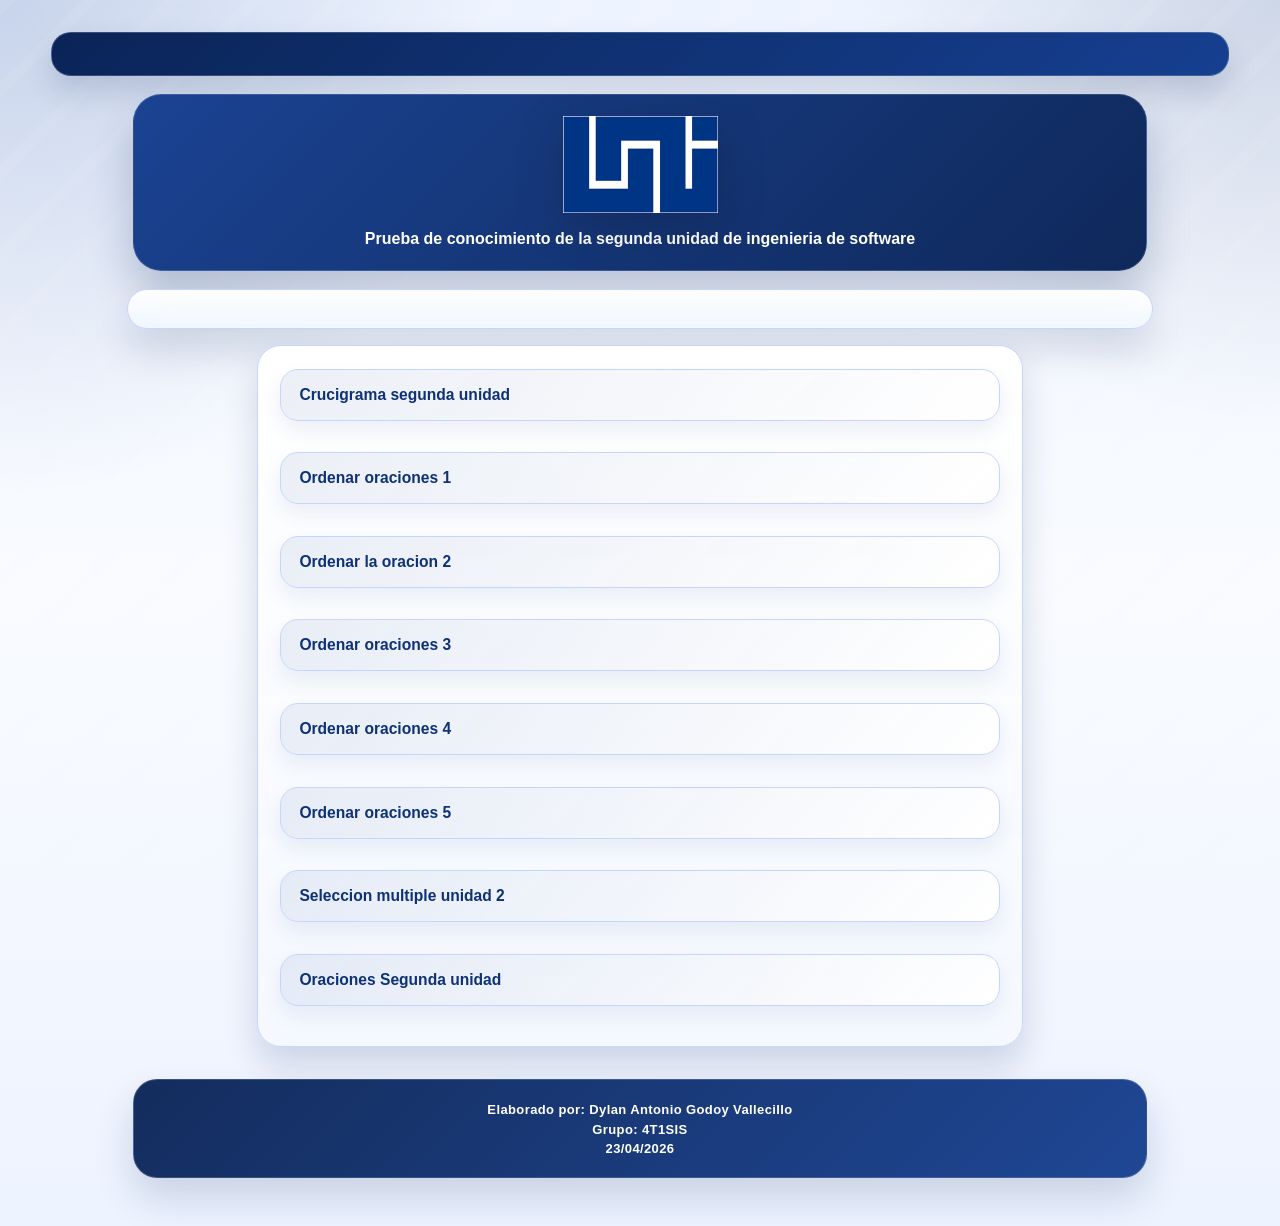
==== index.html @ 56f57b12 "first commit" ====
<!DOCTYPE html>
<html xmlns="http://www.w3.org/1999/xhtml" lang="en" xml:lang="en" prefix="dc: http://purl.org/dc/elements/1.1/">
<head><meta name="author" content="Created with Masher by Half-Baked Software, registered to Jose Cayetano Bautista."/><meta name="keywords" content="Masher, Hot Potatoes, Half-Baked Software, Windows, University of Victoria"/>
<meta http-equiv="Content-Type" content="text/html; charset=UTF-8"/>

<title>

</title>

<!-- Made with executable version HotPotatoes: Masher Version 7.0 Release 3 Build 0 -->

<!-- The following insertion allows you to add your own code directly to this head tag from the configuration screen -->



<link rel="stylesheet" href="../css/style.css" type="text/css"/>
</head>
<body>
<div class="NavButtonBar">&#160;</div>

<div class="PageHeader">
	<img src="../img/logo.png" alt="Logo" class="PageLogo" />
	<p class="PageDescription">Prueba de conocimiento de la segunda unidad de ingenieria de software</p>
</div>
<div class="Titles">
	<h2 class="ExerciseTitle"></h2>
</div>

<div class="IndexWrapper">
<div class="IndexDiv">
<ul class="Index">

<li><a href="crucigrama.html">Crucigrama segunda unidad</a>&#160;&#160;&#160;&#160;&#160;</li><li><a href="ordenar1.html">Ordenar oraciones 1</a>&#160;&#160;&#160;&#160;&#160;</li><li><a href="ordenar2.html">Ordenar la oracion 2</a>&#160;&#160;&#160;&#160;&#160;</li><li><a href="ordenar3.html">Ordenar oraciones 3</a>&#160;&#160;&#160;&#160;&#160;</li><li><a href="ordenar4.html">Ordenar oraciones 4</a>&#160;&#160;&#160;&#160;&#160;</li><li><a href="ordenar5.html">Ordenar oraciones 5</a>&#160;&#160;&#160;&#160;&#160;</li><li><a href="seleccion multiple.html">Seleccion multiple unidad 2</a>&#160;&#160;&#160;&#160;&#160;</li><li><a href="completar oraciones.html">Oraciones Segunda unidad</a>&#160;&#160;&#160;&#160;&#160;</li>

</ul>
</div>
</div>


<div class="PageFooter">
	<p>Elaborado por: Dylan Antonio Godoy Vallecillo</p>
	<p>Grupo: 4T1SIS</p>
	<p>23/04/2026</p>
</div>
</body></html>
---- css/style.css ----
/* Source: html/completar oraciones.html */
/* This is the CSS stylesheet used in the exercise. */
/* Elements in square brackets are replaced by data based on configuration settings when the exercise is built. */

/* BeginCorePageCSS */

/* Made with executable version 7.0 Release 3 Build 0 */



/* CSS variables for colours. */
:root{
	--strFontFace:       arial,helvetica,sans-serif;
	--strFontSize:       small;
	--strTextColor:      #000000;
	--strTitleColor:     #000000;

	--strFuncLightColor: #eeeeee;
	--strFuncShadeColor: #6e6e6e;
	--strLinkColor:      #0000ff;
	--strVLinkColor:     #ff00ff;
	
	--strNavBarColor:    #000000;
	--strNavLightColor:  #7f7f7f;
	--strNavShadeColor:  #000000;
	--strNavTextColor:   #ffffff;
	
	--strPageBGColor:    #ffffff;
	--strExBGColor:      #dddddd;
}

body{
	font-family: var(--strFontFace);
	background-color: var(--strPageBGColor);
	color: var(--strTextColor);
 
	margin-right: 5%;
	margin-left: 5%;
	font-size: var(--strFontSize);
	padding-bottom: 0.5em;
}

p{
	text-align: left;
	margin: 0px;
	font-size: 1em;
}

table,div,span,td{
	font-size: 1em;
	color: var(--strTextColor);
}

div.Titles{
	padding: 0.5em;;
	text-align: center;
	color: var(--strTitleColor);
}

button{
	font-family: var(--strFontFace);
	font-size: 1em;
	display: inline;
}

.ExerciseTitle{
	font-size: 140%;
	color: var(--strTitleColor);
}

.ExerciseSubtitle{
	font-size: 120%;
	color: var(--strTitleColor);
}

div.StdDiv, div.ExerciseContainer, div.ReadingContainer{
	background-color: var(--strExBGColor);
	text-align: center;
	font-size: 1em;
	color: var(--strTextColor);
	padding: 0.5em;
	border-style: solid;
	border-width: 1px 1px 1px 1px;
	border-color: var(--strTextColor);
	margin-bottom: 1px;
}

div.ReadingContainer, div.ExerciseContainer{
	min-width: 15em;
	flex-grow: 1;
	flex-basis: 0;
	margin: 1px;
}

div#ContainerDiv{
	margin: -1px;
	padding: 0;
	border: none;
	display: flex;
	flex-direction: row;
	flex-wrap: wrap;
	justify-content: space-between;
}

/* EndCorePageCSS */

.RTLText{
	text-align: right;
	font-size: 150%;
	direction: rtl;
	font-family: "Simplified Arabic", "Traditional Arabic", "Times New Roman", var(--strFontFace); 
}

.CentredRTLText{
	text-align: center;
	font-size: 150%;
	direction: rtl;
	font-family: "Simplified Arabic", "Traditional Arabic", "Times New Roman", var(--strFontFace); 
}

button p.RTLText{
	text-align: center;
}

.RTLGapBox{
	text-align: right;
	font-size: 150%;
	direction: rtl;
	font-family: "Times New Roman", var(--strFontFace);
}

.Guess{
	font-weight: bold;
}

.CorrectAnswer{
	font-weight: bold;
}

div#Timer{
	padding: 0.25em;
	margin-left: auto;
	margin-right: auto;
	text-align: center;
	color: var(--strTitleColor);
}

span#TimerText{
	padding: 0.25em;
	border-width: 1px;
	border-style: solid;
	font-weight: bold;
	display: none;
	color: var(--strTitleColor);
}

span.Instructions{

}

div.ExerciseText{

}

.FeedbackText, .FeedbackText span.CorrectAnswer, .FeedbackText span.Guess, .FeedbackText span.Answer{
	color: var(--strTitleColor);
}

.LeftItem{
	font-size: 1em;
	color: var(--strTextColor);
	text-align: left;
}

.RightItem{
	font-weight: bold;
	font-size: 1em;
	color: var(--strTextColor);
	text-align: left;
}

span.CorrectMark{

}

input, textarea{
	font-family: var(--strFontFace);
	font-size: 120%;
}

select{
	font-size: 1em;
}

div.Feedback {
	background-color: var(--strPageBGColor);
	left: 33%;
	width: 34%;
	top: 33%;
	z-index: 1;
	border-style: solid;
	border-width: 1px;
	padding: 5px;
	text-align: center;
	color: var(--strTitleColor);
	position: absolute;
	display: none;
	font-size: 1em;
}




div.ExerciseDiv{
	color: var(--strTextColor);
}

/* JMatch standard output table. */
table.MatchTable{
	margin: 2em auto; 
	border-width: 0;
}

/* JMatch flashcard styles */
table.FlashcardTable{
	background-color: transparent;
	color: var(--strTextColor);
	border-color: var(--strTextColor);
	margin-left: auto;
	margin-right: auto;
	margin-top: 2em;
	margin-bottom: 2em;
	/*width: 90%;*/
	position: relative;
	text-align: center;
	padding: 0px;
}

table.FlashcardTable tr{
	border-style: none;
	margin: 0px;
	padding: 0px;
	background-color: var(--strExBGColor);
}

table.FlashcardTable td.Showing{
	font-size: 140%;
	text-align: center;
	width: 50%;
	display: table-cell;
	padding: 2em;
	margin: 0px;
	border-style: solid;
	border-width: 1px;
	border-radius: 0.5em;
	color: var(--strTextColor);
	box-shadow: 0.2em 0.3em 0.2em var(--strNavShadeColor);
	background-color: var(--strPageBGColor);
}

table.FlashcardTable td.Hidden{
	display: none;
}

/* JMix styles */
div.JMixDrag, div.JMatchDrag{
	padding: 0;
	background-color: var(--strPageBGColor);
	border-style: none;
}

div#GuessDiv{
	padding: 0.5em;
	margin-bottom: 2em;
}

div#SegmentDiv{
	margin-top: 2em;
	margin-bottom: 2em;
	text-align: center;
}

a.ExSegment{
	font-size: 120%;
	font-weight: bold;
	text-decoration: none;
	color: var(--strTextColor);
	display: inline-block;
	padding: 0.5em;
	border: solid 1pt gray;
	margin-bottom: 0.5em;
}

span.RemainingWordList{
	font-style: italic;
}

div.DropLine {
	position: absolute;
	text-align: left;
	border-bottom-style: solid;
	border-bottom-width: 1px;
	border-bottom-color: var(--strTitleColor);
	width: 80%;
	left: 10%;
}

/* JCloze styles */

.ClozeWordList{
	text-align: center;
	font-weight: bold;
}

div.ClozeBody{
	text-align: left;
	margin-top: 2em;
	margin-bottom: 2em;
	line-height: 2.0
}

span.GapSpan{
	font-weight: bold;
}

/* JCross styles */

table.CrosswordGrid{
	margin: auto auto 1em auto;
	border-collapse: collapse;
	padding: 0px;
	background-color: #000000;
}

table.CrosswordGrid tbody tr td{
	width: 1.5em;
	height: 1.5em;
	text-align: center;
	vertical-align: middle;
	font-size: 140%;
	padding: 1px;
	margin: 0px;
	border-style: solid;
	border-width: 1px;
	border-color: #000000;
	color: #000000;
}

table.CrosswordGrid span{
	color: #000000;
}

table.CrosswordGrid td.BlankCell{
	background-color: #000000;
	color: #000000;
}

table.CrosswordGrid td.LetterOnlyCell{
	text-align: center;
	vertical-align: middle;
	background-color: #ffffff;
	color: #000000;
	font-weight: bold;
}

table.CrosswordGrid td.NumLetterCell{
	text-align: left;
	vertical-align: top;
	background-color: #ffffff;
	color: #000000;
	padding: 1px;
	font-weight: bold;
}

.NumLetterCellText{
	cursor: pointer;
	color: #000000;
}

.GridNum{
	vertical-align: super;
	font-size: 66%;
	font-weight: bold;
	text-decoration: none;
	color: #000000;
}

.GridNum:hover, .GridNum:visited{
	color: #000000;
}

table#Clues{
	margin: auto;
	vertical-align: top;
}

table#Clues td{
	vertical-align: top;
}

table.ClueList{
  margin: auto;
}

td.ClueNum{
	text-align: right;
	font-weight: bold;
	vertical-align: top;
}

td.Clue{
	text-align: left;
}

div#ClueEntry{
	text-align: left;
	margin-bottom: 1em;
}

/* Keypad styles */

div.Keypad{
	text-align: center;
	display: none; /* initially hidden, shown if needed */
	margin-bottom: 0.5em;
}

div.Keypad button{
	font-family: var(--strFontFace);
	font-size: 120%;
	background-color: #ffffff;
	color: #000000;
	width: 2em;
	border-style: solid;
	border-width: 1px;
	border-radius: 0.5em;
	color: var(--strTextColor);
	box-shadow: 0.2em 0.3em 0.2em var(--strTextColor);
}

/* JQuiz styles */

div.QuestionNavigation{
	text-align: center;
}

.QNum{
	margin: 0em 1em 0.5em 1em;
	font-weight: bold;
	vertical-align: middle;
}

textarea{
	font-family: var(--strFontFace);
}

.QuestionText{
	text-align: left;
	margin: 0px;
	font-size: 1em;
}

.Answer{
	font-size: 120%;
}

.PartialAnswer{
	font-size: 120%;
	letter-spacing: 0.1em;
	color: var(--strTitleColor);
}

.Highlight{
	color: #000000;
	background-color: #ffff00;
	font-weight: bold;
	font-size: 120%;
}

ol.QuizQuestions{
	text-align: left;
	list-style-type: none;
}

li.QuizQuestion{
	padding: 1em;
	border-style: solid;
	border-width: 0px 0px 1px 0px;
}

ol.MCAnswers{
	text-align: left;
	list-style-type: upper-alpha;
	padding: 1em;
}

ol.MCAnswers li{
	margin-bottom: 1em;
}

ol.MSelAnswers{
	text-align: left;
	list-style-type: lower-alpha;
	padding: 1em;
}

div.ShortAnswer{
	padding: 1em;
}

.FuncButton {
	border-style: solid;
	border-radius: 0.5em;
	padding: 0.5em;
	min-width: 3em;

	border-left-color: var(--strFuncLightColor);
	border-top-color: var(--strFuncLightColor);
	border-right-color: var(--strFuncShadeColor);
	border-bottom-color: var(--strFuncShadeColor);
	color: var(--strTextColor);
	background-color: var(--strExBGColor);

	border-width: 1pt;
	cursor: pointer;	
	box-shadow: 0.2em 0.3em 0.2em var(--strFuncShadeColor);
}

.FuncButton:active {
	box-shadow: none;
}

.FuncButton:hover{
	color: var(--strExBGColor);
	background-color: var(--strTextColor);
}

/*BeginNavBarStyle*/

div.NavButtonBar{
	background-color: var(--strNavBarColor);
	text-align: center;
	margin: 0.25rem 0;
	clear: both;
	font-size: 1em;
	padding: 0.2em;
	box-sizing: border-box;
}

.NavButton {
	border-style: solid;
	border-radius: 0.5em;
	padding: 0.5em;
	min-width: 3em;
	
	border-left-color: var(--strNavLightColor);
	border-top-color: var(--strNavLightColor);
	border-right-color: var(--strNavShadeColor);
	border-bottom-color: var(--strNavShadeColor); 
	background-color: var(--strNavBarColor);
	color: var(--strNavTextColor);

	border-width: 1pt;
	cursor: pointer;	
	box-shadow: 0.2em 0.3em 0.2em var(--strNavShadeColor);
}

.NavButton:active {
	box-shadow: none;
}

.NavButton:hover{
	color: var(--strNavBarColor);
	background-color: var(--strNavTextColor);
}

/*EndNavBarStyle*/

a{
	color: var(--strLinkColor);
}

a:visited{
	color: var(--strVLinkColor);
}

a:hover{
	color: var(--strLinkColor);
}

div.CardStyle {
	position: absolute;
	font-family: var(--strFontFace);
	font-size: 1em;
	border-style: solid;
	border-radius: 0.5em;
	padding: 0.5em;
	min-width: 2em;
	border-width: 1pt;
	color: var(--strTextColor);
	box-shadow: 0.2em 0.3em 0.2em var(--strTextColor);
	background-color: var(--strExBGColor);
	left: -50px;
	top: -50px;
	overflow: visible;
	touch-action: none;
	user-select: none;
	box-sizing: border-box;
}

div.CardStyleCentered{
	text-align: center;
}

.rtl{
	text-align: right;
	font-size: 140%;
}

/* Source: html/crucigrama.html */
/* This is the CSS stylesheet used in the exercise. */
/* Elements in square brackets are replaced by data based on configuration settings when the exercise is built. */

/* BeginCorePageCSS */

/* Made with executable version 7.0 Release 3 Build 0 */



/* CSS variables for colours. */
:root{
	--strFontFace:       arial,helvetica,sans-serif;
	--strFontSize:       small;
	--strTextColor:      #000000;
	--strTitleColor:     #000000;

	--strFuncLightColor: #eeeeee;
	--strFuncShadeColor: #6e6e6e;
	--strLinkColor:      #0000ff;
	--strVLinkColor:     #ff00ff;
	
	--strNavBarColor:    #000000;
	--strNavLightColor:  #7f7f7f;
	--strNavShadeColor:  #000000;
	--strNavTextColor:   #ffffff;
	
	--strPageBGColor:    #ffffff;
	--strExBGColor:      #dddddd;
}

body{
	font-family: var(--strFontFace);
	background-color: var(--strPageBGColor);
	color: var(--strTextColor);
 
	margin-right: 5%;
	margin-left: 5%;
	font-size: var(--strFontSize);
	padding-bottom: 0.5em;
}

p{
	text-align: left;
	margin: 0px;
	font-size: 1em;
}

table,div,span,td{
	font-size: 1em;
	color: var(--strTextColor);
}

div.Titles{
	padding: 0.5em;;
	text-align: center;
	color: var(--strTitleColor);
}

button{
	font-family: var(--strFontFace);
	font-size: 1em;
	display: inline;
}

.ExerciseTitle{
	font-size: 140%;
	color: var(--strTitleColor);
}

.ExerciseSubtitle{
	font-size: 120%;
	color: var(--strTitleColor);
}

div.StdDiv, div.ExerciseContainer, div.ReadingContainer{
	background-color: var(--strExBGColor);
	text-align: center;
	font-size: 1em;
	color: var(--strTextColor);
	padding: 0.5em;
	border-style: solid;
	border-width: 1px 1px 1px 1px;
	border-color: var(--strTextColor);
	margin-bottom: 1px;
}

div.ReadingContainer, div.ExerciseContainer{
	min-width: 15em;
	flex-grow: 1;
	flex-basis: 0;
	margin: 1px;
}

div#ContainerDiv{
	margin: -1px;
	padding: 0;
	border: none;
	display: flex;
	flex-direction: row;
	flex-wrap: wrap;
	justify-content: space-between;
}

/* EndCorePageCSS */

.RTLText{
	text-align: right;
	font-size: 150%;
	direction: rtl;
	font-family: "Simplified Arabic", "Traditional Arabic", "Times New Roman", var(--strFontFace); 
}

.CentredRTLText{
	text-align: center;
	font-size: 150%;
	direction: rtl;
	font-family: "Simplified Arabic", "Traditional Arabic", "Times New Roman", var(--strFontFace); 
}

button p.RTLText{
	text-align: center;
}

.RTLGapBox{
	text-align: right;
	font-size: 150%;
	direction: rtl;
	font-family: "Times New Roman", var(--strFontFace);
}

.Guess{
	font-weight: bold;
}

.CorrectAnswer{
	font-weight: bold;
}

div#Timer{
	padding: 0.25em;
	margin-left: auto;
	margin-right: auto;
	text-align: center;
	color: var(--strTitleColor);
}

span#TimerText{
	padding: 0.25em;
	border-width: 1px;
	border-style: solid;
	font-weight: bold;
	display: none;
	color: var(--strTitleColor);
}

span.Instructions{

}

div.ExerciseText{

}

.FeedbackText, .FeedbackText span.CorrectAnswer, .FeedbackText span.Guess, .FeedbackText span.Answer{
	color: var(--strTitleColor);
}

.LeftItem{
	font-size: 1em;
	color: var(--strTextColor);
	text-align: left;
}

.RightItem{
	font-weight: bold;
	font-size: 1em;
	color: var(--strTextColor);
	text-align: left;
}

span.CorrectMark{

}

input, textarea{
	font-family: var(--strFontFace);
	font-size: 120%;
}

select{
	font-size: 1em;
}

div.Feedback {
	background-color: var(--strPageBGColor);
	left: 33%;
	width: 34%;
	top: 33%;
	z-index: 1;
	border-style: solid;
	border-width: 1px;
	padding: 5px;
	text-align: center;
	color: var(--strTitleColor);
	position: absolute;
	display: none;
	font-size: 1em;
}




div.ExerciseDiv{
	color: var(--strTextColor);
}

/* JMatch standard output table. */
table.MatchTable{
	margin: 2em auto; 
	border-width: 0;
}

/* JMatch flashcard styles */
table.FlashcardTable{
	background-color: transparent;
	color: var(--strTextColor);
	border-color: var(--strTextColor);
	margin-left: auto;
	margin-right: auto;
	margin-top: 2em;
	margin-bottom: 2em;
	/*width: 90%;*/
	position: relative;
	text-align: center;
	padding: 0px;
}

table.FlashcardTable tr{
	border-style: none;
	margin: 0px;
	padding: 0px;
	background-color: var(--strExBGColor);
}

table.FlashcardTable td.Showing{
	font-size: 140%;
	text-align: center;
	width: 50%;
	display: table-cell;
	padding: 2em;
	margin: 0px;
	border-style: solid;
	border-width: 1px;
	border-radius: 0.5em;
	color: var(--strTextColor);
	box-shadow: 0.2em 0.3em 0.2em var(--strNavShadeColor);
	background-color: var(--strPageBGColor);
}

table.FlashcardTable td.Hidden{
	display: none;
}

/* JMix styles */
div.JMixDrag, div.JMatchDrag{
	padding: 0;
	background-color: var(--strPageBGColor);
	border-style: none;
}

div#GuessDiv{
	padding: 0.5em;
	margin-bottom: 2em;
}

div#SegmentDiv{
	margin-top: 2em;
	margin-bottom: 2em;
	text-align: center;
}

a.ExSegment{
	font-size: 120%;
	font-weight: bold;
	text-decoration: none;
	color: var(--strTextColor);
	display: inline-block;
	padding: 0.5em;
	border: solid 1pt gray;
	margin-bottom: 0.5em;
}

span.RemainingWordList{
	font-style: italic;
}

div.DropLine {
	position: absolute;
	text-align: left;
	border-bottom-style: solid;
	border-bottom-width: 1px;
	border-bottom-color: var(--strTitleColor);
	width: 80%;
	left: 10%;
}

/* JCloze styles */

.ClozeWordList{
	text-align: center;
	font-weight: bold;
}

div.ClozeBody{
	text-align: left;
	margin-top: 2em;
	margin-bottom: 2em;
	line-height: 2.0
}

span.GapSpan{
	font-weight: bold;
}

/* JCross styles */

table.CrosswordGrid{
	margin: auto auto 1em auto;
	border-collapse: collapse;
	padding: 0px;
	background-color: #000000;
}

table.CrosswordGrid tbody tr td{
	width: 1.5em;
	height: 1.5em;
	text-align: center;
	vertical-align: middle;
	font-size: 140%;
	padding: 1px;
	margin: 0px;
	border-style: solid;
	border-width: 1px;
	border-color: #000000;
	color: #000000;
}

table.CrosswordGrid span{
	color: #000000;
}

table.CrosswordGrid td.BlankCell{
	background-color: #000000;
	color: #000000;
}

table.CrosswordGrid td.LetterOnlyCell{
	text-align: center;
	vertical-align: middle;
	background-color: #ffffff;
	color: #000000;
	font-weight: bold;
}

table.CrosswordGrid td.NumLetterCell{
	text-align: left;
	vertical-align: top;
	background-color: #ffffff;
	color: #000000;
	padding: 1px;
	font-weight: bold;
}

.NumLetterCellText{
	cursor: pointer;
	color: #000000;
}

.GridNum{
	vertical-align: super;
	font-size: 66%;
	font-weight: bold;
	text-decoration: none;
	color: #000000;
}

.GridNum:hover, .GridNum:visited{
	color: #000000;
}

table#Clues{
	margin: auto;
	vertical-align: top;
}

table#Clues td{
	vertical-align: top;
}

table.ClueList{
  margin: auto;
}

td.ClueNum{
	text-align: right;
	font-weight: bold;
	vertical-align: top;
}

td.Clue{
	text-align: left;
}

div#ClueEntry{
	text-align: left;
	margin-bottom: 1em;
}

/* Keypad styles */

div.Keypad{
	text-align: center;
	display: none; /* initially hidden, shown if needed */
	margin-bottom: 0.5em;
}

div.Keypad button{
	font-family: var(--strFontFace);
	font-size: 120%;
	background-color: #ffffff;
	color: #000000;
	width: 2em;
	border-style: solid;
	border-width: 1px;
	border-radius: 0.5em;
	color: var(--strTextColor);
	box-shadow: 0.2em 0.3em 0.2em var(--strTextColor);
}

/* JQuiz styles */

div.QuestionNavigation{
	text-align: center;
}

.QNum{
	margin: 0em 1em 0.5em 1em;
	font-weight: bold;
	vertical-align: middle;
}

textarea{
	font-family: var(--strFontFace);
}

.QuestionText{
	text-align: left;
	margin: 0px;
	font-size: 1em;
}

.Answer{
	font-size: 120%;
}

.PartialAnswer{
	font-size: 120%;
	letter-spacing: 0.1em;
	color: var(--strTitleColor);
}

.Highlight{
	color: #000000;
	background-color: #ffff00;
	font-weight: bold;
	font-size: 120%;
}

ol.QuizQuestions{
	text-align: left;
	list-style-type: none;
}

li.QuizQuestion{
	padding: 1em;
	border-style: solid;
	border-width: 0px 0px 1px 0px;
}

ol.MCAnswers{
	text-align: left;
	list-style-type: upper-alpha;
	padding: 1em;
}

ol.MCAnswers li{
	margin-bottom: 1em;
}

ol.MSelAnswers{
	text-align: left;
	list-style-type: lower-alpha;
	padding: 1em;
}

div.ShortAnswer{
	padding: 1em;
}

.FuncButton {
	border-style: solid;
	border-radius: 0.5em;
	padding: 0.5em;
	min-width: 3em;

	border-left-color: var(--strFuncLightColor);
	border-top-color: var(--strFuncLightColor);
	border-right-color: var(--strFuncShadeColor);
	border-bottom-color: var(--strFuncShadeColor);
	color: var(--strTextColor);
	background-color: var(--strExBGColor);

	border-width: 1pt;
	cursor: pointer;	
	box-shadow: 0.2em 0.3em 0.2em var(--strFuncShadeColor);
}

.FuncButton:active {
	box-shadow: none;
}

.FuncButton:hover{
	color: var(--strExBGColor);
	background-color: var(--strTextColor);
}

/*BeginNavBarStyle*/

div.NavButtonBar{
	background-color: var(--strNavBarColor);
	text-align: center;
	margin: 0.25rem 0;
	clear: both;
	font-size: 1em;
	padding: 0.2em;
	box-sizing: border-box;
}

.NavButton {
	border-style: solid;
	border-radius: 0.5em;
	padding: 0.5em;
	min-width: 3em;
	
	border-left-color: var(--strNavLightColor);
	border-top-color: var(--strNavLightColor);
	border-right-color: var(--strNavShadeColor);
	border-bottom-color: var(--strNavShadeColor); 
	background-color: var(--strNavBarColor);
	color: var(--strNavTextColor);

	border-width: 1pt;
	cursor: pointer;	
	box-shadow: 0.2em 0.3em 0.2em var(--strNavShadeColor);
}

.NavButton:active {
	box-shadow: none;
}

.NavButton:hover{
	color: var(--strNavBarColor);
	background-color: var(--strNavTextColor);
}

/*EndNavBarStyle*/

a{
	color: var(--strLinkColor);
}

a:visited{
	color: var(--strVLinkColor);
}

a:hover{
	color: var(--strLinkColor);
}

div.CardStyle {
	position: absolute;
	font-family: var(--strFontFace);
	font-size: 1em;
	border-style: solid;
	border-radius: 0.5em;
	padding: 0.5em;
	min-width: 2em;
	border-width: 1pt;
	color: var(--strTextColor);
	box-shadow: 0.2em 0.3em 0.2em var(--strTextColor);
	background-color: var(--strExBGColor);
	left: -50px;
	top: -50px;
	overflow: visible;
	touch-action: none;
	user-select: none;
	box-sizing: border-box;
}

div.CardStyleCentered{
	text-align: center;
}

.rtl{
	text-align: right;
	font-size: 140%;
}

/* Source: html/index.html */
:root{
	--strFontFace:       arial,helvetica,sans-serif;
	--strFontSize:       small;
	--strTextColor:      #000000;
	--strTitleColor:     #000000;
	--strLinkColor:      #0000ff;
	--strVLinkColor:     #ff00ff;
	--strPageBGColor:    #ffffff;
	--strExBGColor:      #dddddd;
}

body{
	font-family: var(--strFontFace);
	background-color: var(--strPageBGColor);
	color: var(--strTextColor);
 
	margin-right: 5%;
	margin-left: 5%;
	font-size: var(--strFontSize);
	padding-bottom: 0.5em;
}

div.Titles{
	padding: 0.5em;;
	text-align: center;
	color: var(--strTitleColor);
}

.ExerciseTitle{
	font-size: 140%;
	color: var(--strTitleColor);
}

.ExerciseSubtitle{
	font-size: 125%;
	color: var(--strTitleColor);
}

div.IndexDiv{
	margin-left: auto;
	margin-right: auto;
	padding: 2em;
	border-style: solid;
	border-width: 1px;
	text-align: center;
	width: 40%;
	background-color: var(--strExBGColor);
	color: var(--strTextColor);
	font-size: 120%;
}

.Index{
	text-align: left;
	font-size: 100%;
}

ul.Index li{
	margin: 0.5em;
}

a{
	color: var(--strLinkColor);
}

a:visited{
	color: var(--strVLinkColor);
}

a:hover{
	color: var(--strLinkColor);
}

/* Source: html/ordenar1.html */
/* This is the CSS stylesheet used in the exercise. */
/* Elements in square brackets are replaced by data based on configuration settings when the exercise is built. */

/* BeginCorePageCSS */

/* Made with executable version 7.0 Release 3 Build 0 */



/* CSS variables for colours. */
:root{
	--strFontFace:       arial,helvetica,sans-serif;
	--strFontSize:       small;
	--strTextColor:      #000000;
	--strTitleColor:     #000000;

	--strFuncLightColor: #eeeeee;
	--strFuncShadeColor: #6e6e6e;
	--strLinkColor:      #0000ff;
	--strVLinkColor:     #ff00ff;
	
	--strNavBarColor:    #000000;
	--strNavLightColor:  #7f7f7f;
	--strNavShadeColor:  #000000;
	--strNavTextColor:   #ffffff;
	
	--strPageBGColor:    #ffffff;
	--strExBGColor:      #dddddd;
}

body{
	font-family: var(--strFontFace);
	background-color: var(--strPageBGColor);
	color: var(--strTextColor);
 
	margin-right: 5%;
	margin-left: 5%;
	font-size: var(--strFontSize);
	padding-bottom: 0.5em;
}

p{
	text-align: left;
	margin: 0px;
	font-size: 1em;
}

table,div,span,td{
	font-size: 1em;
	color: var(--strTextColor);
}

div.Titles{
	padding: 0.5em;;
	text-align: center;
	color: var(--strTitleColor);
}

button{
	font-family: var(--strFontFace);
	font-size: 1em;
	display: inline;
}

.ExerciseTitle{
	font-size: 140%;
	color: var(--strTitleColor);
}

.ExerciseSubtitle{
	font-size: 120%;
	color: var(--strTitleColor);
}

div.StdDiv, div.ExerciseContainer, div.ReadingContainer{
	background-color: var(--strExBGColor);
	text-align: center;
	font-size: 1em;
	color: var(--strTextColor);
	padding: 0.5em;
	border-style: solid;
	border-width: 1px 1px 1px 1px;
	border-color: var(--strTextColor);
	margin-bottom: 1px;
}

div.ReadingContainer, div.ExerciseContainer{
	min-width: 15em;
	flex-grow: 1;
	flex-basis: 0;
	margin: 1px;
}

div#ContainerDiv{
	margin: -1px;
	padding: 0;
	border: none;
	display: flex;
	flex-direction: row;
	flex-wrap: wrap;
	justify-content: space-between;
}

/* EndCorePageCSS */

.RTLText{
	text-align: right;
	font-size: 150%;
	direction: rtl;
	font-family: "Simplified Arabic", "Traditional Arabic", "Times New Roman", var(--strFontFace); 
}

.CentredRTLText{
	text-align: center;
	font-size: 150%;
	direction: rtl;
	font-family: "Simplified Arabic", "Traditional Arabic", "Times New Roman", var(--strFontFace); 
}

button p.RTLText{
	text-align: center;
}

.RTLGapBox{
	text-align: right;
	font-size: 150%;
	direction: rtl;
	font-family: "Times New Roman", var(--strFontFace);
}

.Guess{
	font-weight: bold;
}

.CorrectAnswer{
	font-weight: bold;
}

div#Timer{
	padding: 0.25em;
	margin-left: auto;
	margin-right: auto;
	text-align: center;
	color: var(--strTitleColor);
}

span#TimerText{
	padding: 0.25em;
	border-width: 1px;
	border-style: solid;
	font-weight: bold;
	display: none;
	color: var(--strTitleColor);
}

span.Instructions{

}

div.ExerciseText{

}

.FeedbackText, .FeedbackText span.CorrectAnswer, .FeedbackText span.Guess, .FeedbackText span.Answer{
	color: var(--strTitleColor);
}

.LeftItem{
	font-size: 1em;
	color: var(--strTextColor);
	text-align: left;
}

.RightItem{
	font-weight: bold;
	font-size: 1em;
	color: var(--strTextColor);
	text-align: left;
}

span.CorrectMark{

}

input, textarea{
	font-family: var(--strFontFace);
	font-size: 120%;
}

select{
	font-size: 1em;
}

div.Feedback {
	background-color: var(--strPageBGColor);
	left: 33%;
	width: 34%;
	top: 33%;
	z-index: 1;
	border-style: solid;
	border-width: 1px;
	padding: 5px;
	text-align: center;
	color: var(--strTitleColor);
	position: absolute;
	display: none;
	font-size: 1em;
}




div.ExerciseDiv{
	color: var(--strTextColor);
}

/* JMatch standard output table. */
table.MatchTable{
	margin: 2em auto; 
	border-width: 0;
}

/* JMatch flashcard styles */
table.FlashcardTable{
	background-color: transparent;
	color: var(--strTextColor);
	border-color: var(--strTextColor);
	margin-left: auto;
	margin-right: auto;
	margin-top: 2em;
	margin-bottom: 2em;
	/*width: 90%;*/
	position: relative;
	text-align: center;
	padding: 0px;
}

table.FlashcardTable tr{
	border-style: none;
	margin: 0px;
	padding: 0px;
	background-color: var(--strExBGColor);
}

table.FlashcardTable td.Showing{
	font-size: 140%;
	text-align: center;
	width: 50%;
	display: table-cell;
	padding: 2em;
	margin: 0px;
	border-style: solid;
	border-width: 1px;
	border-radius: 0.5em;
	color: var(--strTextColor);
	box-shadow: 0.2em 0.3em 0.2em var(--strNavShadeColor);
	background-color: var(--strPageBGColor);
}

table.FlashcardTable td.Hidden{
	display: none;
}

/* JMix styles */
div.JMixDrag, div.JMatchDrag{
	padding: 0;
	background-color: var(--strPageBGColor);
	border-style: none;
}

div#GuessDiv{
	padding: 0.5em;
	margin-bottom: 2em;
}

div#SegmentDiv{
	margin-top: 2em;
	margin-bottom: 2em;
	text-align: center;
}

a.ExSegment{
	font-size: 120%;
	font-weight: bold;
	text-decoration: none;
	color: var(--strTextColor);
	display: inline-block;
	padding: 0.5em;
	border: solid 1pt gray;
	margin-bottom: 0.5em;
}

span.RemainingWordList{
	font-style: italic;
}

div.DropLine {
	position: absolute;
	text-align: left;
	border-bottom-style: solid;
	border-bottom-width: 1px;
	border-bottom-color: var(--strTitleColor);
	width: 80%;
	left: 10%;
}

/* JCloze styles */

.ClozeWordList{
	text-align: center;
	font-weight: bold;
}

div.ClozeBody{
	text-align: left;
	margin-top: 2em;
	margin-bottom: 2em;
	line-height: 2.0
}

span.GapSpan{
	font-weight: bold;
}

/* JCross styles */

table.CrosswordGrid{
	margin: auto auto 1em auto;
	border-collapse: collapse;
	padding: 0px;
	background-color: #000000;
}

table.CrosswordGrid tbody tr td{
	width: 1.5em;
	height: 1.5em;
	text-align: center;
	vertical-align: middle;
	font-size: 140%;
	padding: 1px;
	margin: 0px;
	border-style: solid;
	border-width: 1px;
	border-color: #000000;
	color: #000000;
}

table.CrosswordGrid span{
	color: #000000;
}

table.CrosswordGrid td.BlankCell{
	background-color: #000000;
	color: #000000;
}

table.CrosswordGrid td.LetterOnlyCell{
	text-align: center;
	vertical-align: middle;
	background-color: #ffffff;
	color: #000000;
	font-weight: bold;
}

table.CrosswordGrid td.NumLetterCell{
	text-align: left;
	vertical-align: top;
	background-color: #ffffff;
	color: #000000;
	padding: 1px;
	font-weight: bold;
}

.NumLetterCellText{
	cursor: pointer;
	color: #000000;
}

.GridNum{
	vertical-align: super;
	font-size: 66%;
	font-weight: bold;
	text-decoration: none;
	color: #000000;
}

.GridNum:hover, .GridNum:visited{
	color: #000000;
}

table#Clues{
	margin: auto;
	vertical-align: top;
}

table#Clues td{
	vertical-align: top;
}

table.ClueList{
  margin: auto;
}

td.ClueNum{
	text-align: right;
	font-weight: bold;
	vertical-align: top;
}

td.Clue{
	text-align: left;
}

div#ClueEntry{
	text-align: left;
	margin-bottom: 1em;
}

/* Keypad styles */

div.Keypad{
	text-align: center;
	display: none; /* initially hidden, shown if needed */
	margin-bottom: 0.5em;
}

div.Keypad button{
	font-family: var(--strFontFace);
	font-size: 120%;
	background-color: #ffffff;
	color: #000000;
	width: 2em;
	border-style: solid;
	border-width: 1px;
	border-radius: 0.5em;
	color: var(--strTextColor);
	box-shadow: 0.2em 0.3em 0.2em var(--strTextColor);
}

/* JQuiz styles */

div.QuestionNavigation{
	text-align: center;
}

.QNum{
	margin: 0em 1em 0.5em 1em;
	font-weight: bold;
	vertical-align: middle;
}

textarea{
	font-family: var(--strFontFace);
}

.QuestionText{
	text-align: left;
	margin: 0px;
	font-size: 1em;
}

.Answer{
	font-size: 120%;
}

.PartialAnswer{
	font-size: 120%;
	letter-spacing: 0.1em;
	color: var(--strTitleColor);
}

.Highlight{
	color: #000000;
	background-color: #ffff00;
	font-weight: bold;
	font-size: 120%;
}

ol.QuizQuestions{
	text-align: left;
	list-style-type: none;
}

li.QuizQuestion{
	padding: 1em;
	border-style: solid;
	border-width: 0px 0px 1px 0px;
}

ol.MCAnswers{
	text-align: left;
	list-style-type: upper-alpha;
	padding: 1em;
}

ol.MCAnswers li{
	margin-bottom: 1em;
}

ol.MSelAnswers{
	text-align: left;
	list-style-type: lower-alpha;
	padding: 1em;
}

div.ShortAnswer{
	padding: 1em;
}

.FuncButton {
	border-style: solid;
	border-radius: 0.5em;
	padding: 0.5em;
	min-width: 3em;

	border-left-color: var(--strFuncLightColor);
	border-top-color: var(--strFuncLightColor);
	border-right-color: var(--strFuncShadeColor);
	border-bottom-color: var(--strFuncShadeColor);
	color: var(--strTextColor);
	background-color: var(--strExBGColor);

	border-width: 1pt;
	cursor: pointer;	
	box-shadow: 0.2em 0.3em 0.2em var(--strFuncShadeColor);
}

.FuncButton:active {
	box-shadow: none;
}

.FuncButton:hover{
	color: var(--strExBGColor);
	background-color: var(--strTextColor);
}

/*BeginNavBarStyle*/

div.NavButtonBar{
	background-color: var(--strNavBarColor);
	text-align: center;
	margin: 0.25rem 0;
	clear: both;
	font-size: 1em;
	padding: 0.2em;
	box-sizing: border-box;
}

.NavButton {
	border-style: solid;
	border-radius: 0.5em;
	padding: 0.5em;
	min-width: 3em;
	
	border-left-color: var(--strNavLightColor);
	border-top-color: var(--strNavLightColor);
	border-right-color: var(--strNavShadeColor);
	border-bottom-color: var(--strNavShadeColor); 
	background-color: var(--strNavBarColor);
	color: var(--strNavTextColor);

	border-width: 1pt;
	cursor: pointer;	
	box-shadow: 0.2em 0.3em 0.2em var(--strNavShadeColor);
}

.NavButton:active {
	box-shadow: none;
}

.NavButton:hover{
	color: var(--strNavBarColor);
	background-color: var(--strNavTextColor);
}

/*EndNavBarStyle*/

a{
	color: var(--strLinkColor);
}

a:visited{
	color: var(--strVLinkColor);
}

a:hover{
	color: var(--strLinkColor);
}

div.CardStyle {
	position: absolute;
	font-family: var(--strFontFace);
	font-size: 1em;
	border-style: solid;
	border-radius: 0.5em;
	padding: 0.5em;
	min-width: 2em;
	border-width: 1pt;
	color: var(--strTextColor);
	box-shadow: 0.2em 0.3em 0.2em var(--strTextColor);
	background-color: var(--strExBGColor);
	left: -50px;
	top: -50px;
	overflow: visible;
	touch-action: none;
	user-select: none;
	box-sizing: border-box;
}

div.CardStyleCentered{
	text-align: center;
}

.rtl{
	text-align: right;
	font-size: 140%;
}

/* Source: html/ordenar2.html */
/* This is the CSS stylesheet used in the exercise. */
/* Elements in square brackets are replaced by data based on configuration settings when the exercise is built. */

/* BeginCorePageCSS */

/* Made with executable version 7.0 Release 3 Build 0 */



/* CSS variables for colours. */
:root{
	--strFontFace:       arial,helvetica,sans-serif;
	--strFontSize:       small;
	--strTextColor:      #000000;
	--strTitleColor:     #000000;

	--strFuncLightColor: #eeeeee;
	--strFuncShadeColor: #6e6e6e;
	--strLinkColor:      #0000ff;
	--strVLinkColor:     #ff00ff;
	
	--strNavBarColor:    #000000;
	--strNavLightColor:  #7f7f7f;
	--strNavShadeColor:  #000000;
	--strNavTextColor:   #ffffff;
	
	--strPageBGColor:    #ffffff;
	--strExBGColor:      #dddddd;
}

body{
	font-family: var(--strFontFace);
	background-color: var(--strPageBGColor);
	color: var(--strTextColor);
 
	margin-right: 5%;
	margin-left: 5%;
	font-size: var(--strFontSize);
	padding-bottom: 0.5em;
}

p{
	text-align: left;
	margin: 0px;
	font-size: 1em;
}

table,div,span,td{
	font-size: 1em;
	color: var(--strTextColor);
}

div.Titles{
	padding: 0.5em;;
	text-align: center;
	color: var(--strTitleColor);
}

button{
	font-family: var(--strFontFace);
	font-size: 1em;
	display: inline;
}

.ExerciseTitle{
	font-size: 140%;
	color: var(--strTitleColor);
}

.ExerciseSubtitle{
	font-size: 120%;
	color: var(--strTitleColor);
}

div.StdDiv, div.ExerciseContainer, div.ReadingContainer{
	background-color: var(--strExBGColor);
	text-align: center;
	font-size: 1em;
	color: var(--strTextColor);
	padding: 0.5em;
	border-style: solid;
	border-width: 1px 1px 1px 1px;
	border-color: var(--strTextColor);
	margin-bottom: 1px;
}

div.ReadingContainer, div.ExerciseContainer{
	min-width: 15em;
	flex-grow: 1;
	flex-basis: 0;
	margin: 1px;
}

div#ContainerDiv{
	margin: -1px;
	padding: 0;
	border: none;
	display: flex;
	flex-direction: row;
	flex-wrap: wrap;
	justify-content: space-between;
}

/* EndCorePageCSS */

.RTLText{
	text-align: right;
	font-size: 150%;
	direction: rtl;
	font-family: "Simplified Arabic", "Traditional Arabic", "Times New Roman", var(--strFontFace); 
}

.CentredRTLText{
	text-align: center;
	font-size: 150%;
	direction: rtl;
	font-family: "Simplified Arabic", "Traditional Arabic", "Times New Roman", var(--strFontFace); 
}

button p.RTLText{
	text-align: center;
}

.RTLGapBox{
	text-align: right;
	font-size: 150%;
	direction: rtl;
	font-family: "Times New Roman", var(--strFontFace);
}

.Guess{
	font-weight: bold;
}

.CorrectAnswer{
	font-weight: bold;
}

div#Timer{
	padding: 0.25em;
	margin-left: auto;
	margin-right: auto;
	text-align: center;
	color: var(--strTitleColor);
}

span#TimerText{
	padding: 0.25em;
	border-width: 1px;
	border-style: solid;
	font-weight: bold;
	display: none;
	color: var(--strTitleColor);
}

span.Instructions{

}

div.ExerciseText{

}

.FeedbackText, .FeedbackText span.CorrectAnswer, .FeedbackText span.Guess, .FeedbackText span.Answer{
	color: var(--strTitleColor);
}

.LeftItem{
	font-size: 1em;
	color: var(--strTextColor);
	text-align: left;
}

.RightItem{
	font-weight: bold;
	font-size: 1em;
	color: var(--strTextColor);
	text-align: left;
}

span.CorrectMark{

}

input, textarea{
	font-family: var(--strFontFace);
	font-size: 120%;
}

select{
	font-size: 1em;
}

div.Feedback {
	background-color: var(--strPageBGColor);
	left: 33%;
	width: 34%;
	top: 33%;
	z-index: 1;
	border-style: solid;
	border-width: 1px;
	padding: 5px;
	text-align: center;
	color: var(--strTitleColor);
	position: absolute;
	display: none;
	font-size: 1em;
}




div.ExerciseDiv{
	color: var(--strTextColor);
}

/* JMatch standard output table. */
table.MatchTable{
	margin: 2em auto; 
	border-width: 0;
}

/* JMatch flashcard styles */
table.FlashcardTable{
	background-color: transparent;
	color: var(--strTextColor);
	border-color: var(--strTextColor);
	margin-left: auto;
	margin-right: auto;
	margin-top: 2em;
	margin-bottom: 2em;
	/*width: 90%;*/
	position: relative;
	text-align: center;
	padding: 0px;
}

table.FlashcardTable tr{
	border-style: none;
	margin: 0px;
	padding: 0px;
	background-color: var(--strExBGColor);
}

table.FlashcardTable td.Showing{
	font-size: 140%;
	text-align: center;
	width: 50%;
	display: table-cell;
	padding: 2em;
	margin: 0px;
	border-style: solid;
	border-width: 1px;
	border-radius: 0.5em;
	color: var(--strTextColor);
	box-shadow: 0.2em 0.3em 0.2em var(--strNavShadeColor);
	background-color: var(--strPageBGColor);
}

table.FlashcardTable td.Hidden{
	display: none;
}

/* JMix styles */
div.JMixDrag, div.JMatchDrag{
	padding: 0;
	background-color: var(--strPageBGColor);
	border-style: none;
}

div#GuessDiv{
	padding: 0.5em;
	margin-bottom: 2em;
}

div#SegmentDiv{
	margin-top: 2em;
	margin-bottom: 2em;
	text-align: center;
}

a.ExSegment{
	font-size: 120%;
	font-weight: bold;
	text-decoration: none;
	color: var(--strTextColor);
	display: inline-block;
	padding: 0.5em;
	border: solid 1pt gray;
	margin-bottom: 0.5em;
}

span.RemainingWordList{
	font-style: italic;
}

div.DropLine {
	position: absolute;
	text-align: left;
	border-bottom-style: solid;
	border-bottom-width: 1px;
	border-bottom-color: var(--strTitleColor);
	width: 80%;
	left: 10%;
}

/* JCloze styles */

.ClozeWordList{
	text-align: center;
	font-weight: bold;
}

div.ClozeBody{
	text-align: left;
	margin-top: 2em;
	margin-bottom: 2em;
	line-height: 2.0
}

span.GapSpan{
	font-weight: bold;
}

/* JCross styles */

table.CrosswordGrid{
	margin: auto auto 1em auto;
	border-collapse: collapse;
	padding: 0px;
	background-color: #000000;
}

table.CrosswordGrid tbody tr td{
	width: 1.5em;
	height: 1.5em;
	text-align: center;
	vertical-align: middle;
	font-size: 140%;
	padding: 1px;
	margin: 0px;
	border-style: solid;
	border-width: 1px;
	border-color: #000000;
	color: #000000;
}

table.CrosswordGrid span{
	color: #000000;
}

table.CrosswordGrid td.BlankCell{
	background-color: #000000;
	color: #000000;
}

table.CrosswordGrid td.LetterOnlyCell{
	text-align: center;
	vertical-align: middle;
	background-color: #ffffff;
	color: #000000;
	font-weight: bold;
}

table.CrosswordGrid td.NumLetterCell{
	text-align: left;
	vertical-align: top;
	background-color: #ffffff;
	color: #000000;
	padding: 1px;
	font-weight: bold;
}

.NumLetterCellText{
	cursor: pointer;
	color: #000000;
}

.GridNum{
	vertical-align: super;
	font-size: 66%;
	font-weight: bold;
	text-decoration: none;
	color: #000000;
}

.GridNum:hover, .GridNum:visited{
	color: #000000;
}

table#Clues{
	margin: auto;
	vertical-align: top;
}

table#Clues td{
	vertical-align: top;
}

table.ClueList{
  margin: auto;
}

td.ClueNum{
	text-align: right;
	font-weight: bold;
	vertical-align: top;
}

td.Clue{
	text-align: left;
}

div#ClueEntry{
	text-align: left;
	margin-bottom: 1em;
}

/* Keypad styles */

div.Keypad{
	text-align: center;
	display: none; /* initially hidden, shown if needed */
	margin-bottom: 0.5em;
}

div.Keypad button{
	font-family: var(--strFontFace);
	font-size: 120%;
	background-color: #ffffff;
	color: #000000;
	width: 2em;
	border-style: solid;
	border-width: 1px;
	border-radius: 0.5em;
	color: var(--strTextColor);
	box-shadow: 0.2em 0.3em 0.2em var(--strTextColor);
}

/* JQuiz styles */

div.QuestionNavigation{
	text-align: center;
}

.QNum{
	margin: 0em 1em 0.5em 1em;
	font-weight: bold;
	vertical-align: middle;
}

textarea{
	font-family: var(--strFontFace);
}

.QuestionText{
	text-align: left;
	margin: 0px;
	font-size: 1em;
}

.Answer{
	font-size: 120%;
}

.PartialAnswer{
	font-size: 120%;
	letter-spacing: 0.1em;
	color: var(--strTitleColor);
}

.Highlight{
	color: #000000;
	background-color: #ffff00;
	font-weight: bold;
	font-size: 120%;
}

ol.QuizQuestions{
	text-align: left;
	list-style-type: none;
}

li.QuizQuestion{
	padding: 1em;
	border-style: solid;
	border-width: 0px 0px 1px 0px;
}

ol.MCAnswers{
	text-align: left;
	list-style-type: upper-alpha;
	padding: 1em;
}

ol.MCAnswers li{
	margin-bottom: 1em;
}

ol.MSelAnswers{
	text-align: left;
	list-style-type: lower-alpha;
	padding: 1em;
}

div.ShortAnswer{
	padding: 1em;
}

.FuncButton {
	border-style: solid;
	border-radius: 0.5em;
	padding: 0.5em;
	min-width: 3em;

	border-left-color: var(--strFuncLightColor);
	border-top-color: var(--strFuncLightColor);
	border-right-color: var(--strFuncShadeColor);
	border-bottom-color: var(--strFuncShadeColor);
	color: var(--strTextColor);
	background-color: var(--strExBGColor);

	border-width: 1pt;
	cursor: pointer;	
	box-shadow: 0.2em 0.3em 0.2em var(--strFuncShadeColor);
}

.FuncButton:active {
	box-shadow: none;
}

.FuncButton:hover{
	color: var(--strExBGColor);
	background-color: var(--strTextColor);
}

/*BeginNavBarStyle*/

div.NavButtonBar{
	background-color: var(--strNavBarColor);
	text-align: center;
	margin: 0.25rem 0;
	clear: both;
	font-size: 1em;
	padding: 0.2em;
	box-sizing: border-box;
}

.NavButton {
	border-style: solid;
	border-radius: 0.5em;
	padding: 0.5em;
	min-width: 3em;
	
	border-left-color: var(--strNavLightColor);
	border-top-color: var(--strNavLightColor);
	border-right-color: var(--strNavShadeColor);
	border-bottom-color: var(--strNavShadeColor); 
	background-color: var(--strNavBarColor);
	color: var(--strNavTextColor);

	border-width: 1pt;
	cursor: pointer;	
	box-shadow: 0.2em 0.3em 0.2em var(--strNavShadeColor);
}

.NavButton:active {
	box-shadow: none;
}

.NavButton:hover{
	color: var(--strNavBarColor);
	background-color: var(--strNavTextColor);
}

/*EndNavBarStyle*/

a{
	color: var(--strLinkColor);
}

a:visited{
	color: var(--strVLinkColor);
}

a:hover{
	color: var(--strLinkColor);
}

div.CardStyle {
	position: absolute;
	font-family: var(--strFontFace);
	font-size: 1em;
	border-style: solid;
	border-radius: 0.5em;
	padding: 0.5em;
	min-width: 2em;
	border-width: 1pt;
	color: var(--strTextColor);
	box-shadow: 0.2em 0.3em 0.2em var(--strTextColor);
	background-color: var(--strExBGColor);
	left: -50px;
	top: -50px;
	overflow: visible;
	touch-action: none;
	user-select: none;
	box-sizing: border-box;
}

div.CardStyleCentered{
	text-align: center;
}

.rtl{
	text-align: right;
	font-size: 140%;
}

/* Source: html/ordenar3.html */
/* This is the CSS stylesheet used in the exercise. */
/* Elements in square brackets are replaced by data based on configuration settings when the exercise is built. */

/* BeginCorePageCSS */

/* Made with executable version 7.0 Release 3 Build 0 */



/* CSS variables for colours. */
:root{
	--strFontFace:       arial,helvetica,sans-serif;
	--strFontSize:       small;
	--strTextColor:      #000000;
	--strTitleColor:     #000000;

	--strFuncLightColor: #eeeeee;
	--strFuncShadeColor: #6e6e6e;
	--strLinkColor:      #0000ff;
	--strVLinkColor:     #ff00ff;
	
	--strNavBarColor:    #000000;
	--strNavLightColor:  #7f7f7f;
	--strNavShadeColor:  #000000;
	--strNavTextColor:   #ffffff;
	
	--strPageBGColor:    #ffffff;
	--strExBGColor:      #dddddd;
}

body{
	font-family: var(--strFontFace);
	background-color: var(--strPageBGColor);
	color: var(--strTextColor);
 
	margin-right: 5%;
	margin-left: 5%;
	font-size: var(--strFontSize);
	padding-bottom: 0.5em;
}

p{
	text-align: left;
	margin: 0px;
	font-size: 1em;
}

table,div,span,td{
	font-size: 1em;
	color: var(--strTextColor);
}

div.Titles{
	padding: 0.5em;;
	text-align: center;
	color: var(--strTitleColor);
}

button{
	font-family: var(--strFontFace);
	font-size: 1em;
	display: inline;
}

.ExerciseTitle{
	font-size: 140%;
	color: var(--strTitleColor);
}

.ExerciseSubtitle{
	font-size: 120%;
	color: var(--strTitleColor);
}

div.StdDiv, div.ExerciseContainer, div.ReadingContainer{
	background-color: var(--strExBGColor);
	text-align: center;
	font-size: 1em;
	color: var(--strTextColor);
	padding: 0.5em;
	border-style: solid;
	border-width: 1px 1px 1px 1px;
	border-color: var(--strTextColor);
	margin-bottom: 1px;
}

div.ReadingContainer, div.ExerciseContainer{
	min-width: 15em;
	flex-grow: 1;
	flex-basis: 0;
	margin: 1px;
}

div#ContainerDiv{
	margin: -1px;
	padding: 0;
	border: none;
	display: flex;
	flex-direction: row;
	flex-wrap: wrap;
	justify-content: space-between;
}

/* EndCorePageCSS */

.RTLText{
	text-align: right;
	font-size: 150%;
	direction: rtl;
	font-family: "Simplified Arabic", "Traditional Arabic", "Times New Roman", var(--strFontFace); 
}

.CentredRTLText{
	text-align: center;
	font-size: 150%;
	direction: rtl;
	font-family: "Simplified Arabic", "Traditional Arabic", "Times New Roman", var(--strFontFace); 
}

button p.RTLText{
	text-align: center;
}

.RTLGapBox{
	text-align: right;
	font-size: 150%;
	direction: rtl;
	font-family: "Times New Roman", var(--strFontFace);
}

.Guess{
	font-weight: bold;
}

.CorrectAnswer{
	font-weight: bold;
}

div#Timer{
	padding: 0.25em;
	margin-left: auto;
	margin-right: auto;
	text-align: center;
	color: var(--strTitleColor);
}

span#TimerText{
	padding: 0.25em;
	border-width: 1px;
	border-style: solid;
	font-weight: bold;
	display: none;
	color: var(--strTitleColor);
}

span.Instructions{

}

div.ExerciseText{

}

.FeedbackText, .FeedbackText span.CorrectAnswer, .FeedbackText span.Guess, .FeedbackText span.Answer{
	color: var(--strTitleColor);
}

.LeftItem{
	font-size: 1em;
	color: var(--strTextColor);
	text-align: left;
}

.RightItem{
	font-weight: bold;
	font-size: 1em;
	color: var(--strTextColor);
	text-align: left;
}

span.CorrectMark{

}

input, textarea{
	font-family: var(--strFontFace);
	font-size: 120%;
}

select{
	font-size: 1em;
}

div.Feedback {
	background-color: var(--strPageBGColor);
	left: 33%;
	width: 34%;
	top: 33%;
	z-index: 1;
	border-style: solid;
	border-width: 1px;
	padding: 5px;
	text-align: center;
	color: var(--strTitleColor);
	position: absolute;
	display: none;
	font-size: 1em;
}




div.ExerciseDiv{
	color: var(--strTextColor);
}

/* JMatch standard output table. */
table.MatchTable{
	margin: 2em auto; 
	border-width: 0;
}

/* JMatch flashcard styles */
table.FlashcardTable{
	background-color: transparent;
	color: var(--strTextColor);
	border-color: var(--strTextColor);
	margin-left: auto;
	margin-right: auto;
	margin-top: 2em;
	margin-bottom: 2em;
	/*width: 90%;*/
	position: relative;
	text-align: center;
	padding: 0px;
}

table.FlashcardTable tr{
	border-style: none;
	margin: 0px;
	padding: 0px;
	background-color: var(--strExBGColor);
}

table.FlashcardTable td.Showing{
	font-size: 140%;
	text-align: center;
	width: 50%;
	display: table-cell;
	padding: 2em;
	margin: 0px;
	border-style: solid;
	border-width: 1px;
	border-radius: 0.5em;
	color: var(--strTextColor);
	box-shadow: 0.2em 0.3em 0.2em var(--strNavShadeColor);
	background-color: var(--strPageBGColor);
}

table.FlashcardTable td.Hidden{
	display: none;
}

/* JMix styles */
div.JMixDrag, div.JMatchDrag{
	padding: 0;
	background-color: var(--strPageBGColor);
	border-style: none;
}

div#GuessDiv{
	padding: 0.5em;
	margin-bottom: 2em;
}

div#SegmentDiv{
	margin-top: 2em;
	margin-bottom: 2em;
	text-align: center;
}

a.ExSegment{
	font-size: 120%;
	font-weight: bold;
	text-decoration: none;
	color: var(--strTextColor);
	display: inline-block;
	padding: 0.5em;
	border: solid 1pt gray;
	margin-bottom: 0.5em;
}

span.RemainingWordList{
	font-style: italic;
}

div.DropLine {
	position: absolute;
	text-align: left;
	border-bottom-style: solid;
	border-bottom-width: 1px;
	border-bottom-color: var(--strTitleColor);
	width: 80%;
	left: 10%;
}

/* JCloze styles */

.ClozeWordList{
	text-align: center;
	font-weight: bold;
}

div.ClozeBody{
	text-align: left;
	margin-top: 2em;
	margin-bottom: 2em;
	line-height: 2.0
}

span.GapSpan{
	font-weight: bold;
}

/* JCross styles */

table.CrosswordGrid{
	margin: auto auto 1em auto;
	border-collapse: collapse;
	padding: 0px;
	background-color: #000000;
}

table.CrosswordGrid tbody tr td{
	width: 1.5em;
	height: 1.5em;
	text-align: center;
	vertical-align: middle;
	font-size: 140%;
	padding: 1px;
	margin: 0px;
	border-style: solid;
	border-width: 1px;
	border-color: #000000;
	color: #000000;
}

table.CrosswordGrid span{
	color: #000000;
}

table.CrosswordGrid td.BlankCell{
	background-color: #000000;
	color: #000000;
}

table.CrosswordGrid td.LetterOnlyCell{
	text-align: center;
	vertical-align: middle;
	background-color: #ffffff;
	color: #000000;
	font-weight: bold;
}

table.CrosswordGrid td.NumLetterCell{
	text-align: left;
	vertical-align: top;
	background-color: #ffffff;
	color: #000000;
	padding: 1px;
	font-weight: bold;
}

.NumLetterCellText{
	cursor: pointer;
	color: #000000;
}

.GridNum{
	vertical-align: super;
	font-size: 66%;
	font-weight: bold;
	text-decoration: none;
	color: #000000;
}

.GridNum:hover, .GridNum:visited{
	color: #000000;
}

table#Clues{
	margin: auto;
	vertical-align: top;
}

table#Clues td{
	vertical-align: top;
}

table.ClueList{
  margin: auto;
}

td.ClueNum{
	text-align: right;
	font-weight: bold;
	vertical-align: top;
}

td.Clue{
	text-align: left;
}

div#ClueEntry{
	text-align: left;
	margin-bottom: 1em;
}

/* Keypad styles */

div.Keypad{
	text-align: center;
	display: none; /* initially hidden, shown if needed */
	margin-bottom: 0.5em;
}

div.Keypad button{
	font-family: var(--strFontFace);
	font-size: 120%;
	background-color: #ffffff;
	color: #000000;
	width: 2em;
	border-style: solid;
	border-width: 1px;
	border-radius: 0.5em;
	color: var(--strTextColor);
	box-shadow: 0.2em 0.3em 0.2em var(--strTextColor);
}

/* JQuiz styles */

div.QuestionNavigation{
	text-align: center;
}

.QNum{
	margin: 0em 1em 0.5em 1em;
	font-weight: bold;
	vertical-align: middle;
}

textarea{
	font-family: var(--strFontFace);
}

.QuestionText{
	text-align: left;
	margin: 0px;
	font-size: 1em;
}

.Answer{
	font-size: 120%;
}

.PartialAnswer{
	font-size: 120%;
	letter-spacing: 0.1em;
	color: var(--strTitleColor);
}

.Highlight{
	color: #000000;
	background-color: #ffff00;
	font-weight: bold;
	font-size: 120%;
}

ol.QuizQuestions{
	text-align: left;
	list-style-type: none;
}

li.QuizQuestion{
	padding: 1em;
	border-style: solid;
	border-width: 0px 0px 1px 0px;
}

ol.MCAnswers{
	text-align: left;
	list-style-type: upper-alpha;
	padding: 1em;
}

ol.MCAnswers li{
	margin-bottom: 1em;
}

ol.MSelAnswers{
	text-align: left;
	list-style-type: lower-alpha;
	padding: 1em;
}

div.ShortAnswer{
	padding: 1em;
}

.FuncButton {
	border-style: solid;
	border-radius: 0.5em;
	padding: 0.5em;
	min-width: 3em;

	border-left-color: var(--strFuncLightColor);
	border-top-color: var(--strFuncLightColor);
	border-right-color: var(--strFuncShadeColor);
	border-bottom-color: var(--strFuncShadeColor);
	color: var(--strTextColor);
	background-color: var(--strExBGColor);

	border-width: 1pt;
	cursor: pointer;	
	box-shadow: 0.2em 0.3em 0.2em var(--strFuncShadeColor);
}

.FuncButton:active {
	box-shadow: none;
}

.FuncButton:hover{
	color: var(--strExBGColor);
	background-color: var(--strTextColor);
}

/*BeginNavBarStyle*/

div.NavButtonBar{
	background-color: var(--strNavBarColor);
	text-align: center;
	margin: 0.25rem 0;
	clear: both;
	font-size: 1em;
	padding: 0.2em;
	box-sizing: border-box;
}

.NavButton {
	border-style: solid;
	border-radius: 0.5em;
	padding: 0.5em;
	min-width: 3em;
	
	border-left-color: var(--strNavLightColor);
	border-top-color: var(--strNavLightColor);
	border-right-color: var(--strNavShadeColor);
	border-bottom-color: var(--strNavShadeColor); 
	background-color: var(--strNavBarColor);
	color: var(--strNavTextColor);

	border-width: 1pt;
	cursor: pointer;	
	box-shadow: 0.2em 0.3em 0.2em var(--strNavShadeColor);
}

.NavButton:active {
	box-shadow: none;
}

.NavButton:hover{
	color: var(--strNavBarColor);
	background-color: var(--strNavTextColor);
}

/*EndNavBarStyle*/

a{
	color: var(--strLinkColor);
}

a:visited{
	color: var(--strVLinkColor);
}

a:hover{
	color: var(--strLinkColor);
}

div.CardStyle {
	position: absolute;
	font-family: var(--strFontFace);
	font-size: 1em;
	border-style: solid;
	border-radius: 0.5em;
	padding: 0.5em;
	min-width: 2em;
	border-width: 1pt;
	color: var(--strTextColor);
	box-shadow: 0.2em 0.3em 0.2em var(--strTextColor);
	background-color: var(--strExBGColor);
	left: -50px;
	top: -50px;
	overflow: visible;
	touch-action: none;
	user-select: none;
	box-sizing: border-box;
}

div.CardStyleCentered{
	text-align: center;
}

.rtl{
	text-align: right;
	font-size: 140%;
}

/* Source: html/ordenar4.html */
/* This is the CSS stylesheet used in the exercise. */
/* Elements in square brackets are replaced by data based on configuration settings when the exercise is built. */

/* BeginCorePageCSS */

/* Made with executable version 7.0 Release 3 Build 0 */



/* CSS variables for colours. */
:root{
	--strFontFace:       arial,helvetica,sans-serif;
	--strFontSize:       small;
	--strTextColor:      #000000;
	--strTitleColor:     #000000;

	--strFuncLightColor: #eeeeee;
	--strFuncShadeColor: #6e6e6e;
	--strLinkColor:      #0000ff;
	--strVLinkColor:     #ff00ff;
	
	--strNavBarColor:    #000000;
	--strNavLightColor:  #7f7f7f;
	--strNavShadeColor:  #000000;
	--strNavTextColor:   #ffffff;
	
	--strPageBGColor:    #ffffff;
	--strExBGColor:      #dddddd;
}

body{
	font-family: var(--strFontFace);
	background-color: var(--strPageBGColor);
	color: var(--strTextColor);
 
	margin-right: 5%;
	margin-left: 5%;
	font-size: var(--strFontSize);
	padding-bottom: 0.5em;
}

p{
	text-align: left;
	margin: 0px;
	font-size: 1em;
}

table,div,span,td{
	font-size: 1em;
	color: var(--strTextColor);
}

div.Titles{
	padding: 0.5em;;
	text-align: center;
	color: var(--strTitleColor);
}

button{
	font-family: var(--strFontFace);
	font-size: 1em;
	display: inline;
}

.ExerciseTitle{
	font-size: 140%;
	color: var(--strTitleColor);
}

.ExerciseSubtitle{
	font-size: 120%;
	color: var(--strTitleColor);
}

div.StdDiv, div.ExerciseContainer, div.ReadingContainer{
	background-color: var(--strExBGColor);
	text-align: center;
	font-size: 1em;
	color: var(--strTextColor);
	padding: 0.5em;
	border-style: solid;
	border-width: 1px 1px 1px 1px;
	border-color: var(--strTextColor);
	margin-bottom: 1px;
}

div.ReadingContainer, div.ExerciseContainer{
	min-width: 15em;
	flex-grow: 1;
	flex-basis: 0;
	margin: 1px;
}

div#ContainerDiv{
	margin: -1px;
	padding: 0;
	border: none;
	display: flex;
	flex-direction: row;
	flex-wrap: wrap;
	justify-content: space-between;
}

/* EndCorePageCSS */

.RTLText{
	text-align: right;
	font-size: 150%;
	direction: rtl;
	font-family: "Simplified Arabic", "Traditional Arabic", "Times New Roman", var(--strFontFace); 
}

.CentredRTLText{
	text-align: center;
	font-size: 150%;
	direction: rtl;
	font-family: "Simplified Arabic", "Traditional Arabic", "Times New Roman", var(--strFontFace); 
}

button p.RTLText{
	text-align: center;
}

.RTLGapBox{
	text-align: right;
	font-size: 150%;
	direction: rtl;
	font-family: "Times New Roman", var(--strFontFace);
}

.Guess{
	font-weight: bold;
}

.CorrectAnswer{
	font-weight: bold;
}

div#Timer{
	padding: 0.25em;
	margin-left: auto;
	margin-right: auto;
	text-align: center;
	color: var(--strTitleColor);
}

span#TimerText{
	padding: 0.25em;
	border-width: 1px;
	border-style: solid;
	font-weight: bold;
	display: none;
	color: var(--strTitleColor);
}

span.Instructions{

}

div.ExerciseText{

}

.FeedbackText, .FeedbackText span.CorrectAnswer, .FeedbackText span.Guess, .FeedbackText span.Answer{
	color: var(--strTitleColor);
}

.LeftItem{
	font-size: 1em;
	color: var(--strTextColor);
	text-align: left;
}

.RightItem{
	font-weight: bold;
	font-size: 1em;
	color: var(--strTextColor);
	text-align: left;
}

span.CorrectMark{

}

input, textarea{
	font-family: var(--strFontFace);
	font-size: 120%;
}

select{
	font-size: 1em;
}

div.Feedback {
	background-color: var(--strPageBGColor);
	left: 33%;
	width: 34%;
	top: 33%;
	z-index: 1;
	border-style: solid;
	border-width: 1px;
	padding: 5px;
	text-align: center;
	color: var(--strTitleColor);
	position: absolute;
	display: none;
	font-size: 1em;
}




div.ExerciseDiv{
	color: var(--strTextColor);
}

/* JMatch standard output table. */
table.MatchTable{
	margin: 2em auto; 
	border-width: 0;
}

/* JMatch flashcard styles */
table.FlashcardTable{
	background-color: transparent;
	color: var(--strTextColor);
	border-color: var(--strTextColor);
	margin-left: auto;
	margin-right: auto;
	margin-top: 2em;
	margin-bottom: 2em;
	/*width: 90%;*/
	position: relative;
	text-align: center;
	padding: 0px;
}

table.FlashcardTable tr{
	border-style: none;
	margin: 0px;
	padding: 0px;
	background-color: var(--strExBGColor);
}

table.FlashcardTable td.Showing{
	font-size: 140%;
	text-align: center;
	width: 50%;
	display: table-cell;
	padding: 2em;
	margin: 0px;
	border-style: solid;
	border-width: 1px;
	border-radius: 0.5em;
	color: var(--strTextColor);
	box-shadow: 0.2em 0.3em 0.2em var(--strNavShadeColor);
	background-color: var(--strPageBGColor);
}

table.FlashcardTable td.Hidden{
	display: none;
}

/* JMix styles */
div.JMixDrag, div.JMatchDrag{
	padding: 0;
	background-color: var(--strPageBGColor);
	border-style: none;
}

div#GuessDiv{
	padding: 0.5em;
	margin-bottom: 2em;
}

div#SegmentDiv{
	margin-top: 2em;
	margin-bottom: 2em;
	text-align: center;
}

a.ExSegment{
	font-size: 120%;
	font-weight: bold;
	text-decoration: none;
	color: var(--strTextColor);
	display: inline-block;
	padding: 0.5em;
	border: solid 1pt gray;
	margin-bottom: 0.5em;
}

span.RemainingWordList{
	font-style: italic;
}

div.DropLine {
	position: absolute;
	text-align: left;
	border-bottom-style: solid;
	border-bottom-width: 1px;
	border-bottom-color: var(--strTitleColor);
	width: 80%;
	left: 10%;
}

/* JCloze styles */

.ClozeWordList{
	text-align: center;
	font-weight: bold;
}

div.ClozeBody{
	text-align: left;
	margin-top: 2em;
	margin-bottom: 2em;
	line-height: 2.0
}

span.GapSpan{
	font-weight: bold;
}

/* JCross styles */

table.CrosswordGrid{
	margin: auto auto 1em auto;
	border-collapse: collapse;
	padding: 0px;
	background-color: #000000;
}

table.CrosswordGrid tbody tr td{
	width: 1.5em;
	height: 1.5em;
	text-align: center;
	vertical-align: middle;
	font-size: 140%;
	padding: 1px;
	margin: 0px;
	border-style: solid;
	border-width: 1px;
	border-color: #000000;
	color: #000000;
}

table.CrosswordGrid span{
	color: #000000;
}

table.CrosswordGrid td.BlankCell{
	background-color: #000000;
	color: #000000;
}

table.CrosswordGrid td.LetterOnlyCell{
	text-align: center;
	vertical-align: middle;
	background-color: #ffffff;
	color: #000000;
	font-weight: bold;
}

table.CrosswordGrid td.NumLetterCell{
	text-align: left;
	vertical-align: top;
	background-color: #ffffff;
	color: #000000;
	padding: 1px;
	font-weight: bold;
}

.NumLetterCellText{
	cursor: pointer;
	color: #000000;
}

.GridNum{
	vertical-align: super;
	font-size: 66%;
	font-weight: bold;
	text-decoration: none;
	color: #000000;
}

.GridNum:hover, .GridNum:visited{
	color: #000000;
}

table#Clues{
	margin: auto;
	vertical-align: top;
}

table#Clues td{
	vertical-align: top;
}

table.ClueList{
  margin: auto;
}

td.ClueNum{
	text-align: right;
	font-weight: bold;
	vertical-align: top;
}

td.Clue{
	text-align: left;
}

div#ClueEntry{
	text-align: left;
	margin-bottom: 1em;
}

/* Keypad styles */

div.Keypad{
	text-align: center;
	display: none; /* initially hidden, shown if needed */
	margin-bottom: 0.5em;
}

div.Keypad button{
	font-family: var(--strFontFace);
	font-size: 120%;
	background-color: #ffffff;
	color: #000000;
	width: 2em;
	border-style: solid;
	border-width: 1px;
	border-radius: 0.5em;
	color: var(--strTextColor);
	box-shadow: 0.2em 0.3em 0.2em var(--strTextColor);
}

/* JQuiz styles */

div.QuestionNavigation{
	text-align: center;
}

.QNum{
	margin: 0em 1em 0.5em 1em;
	font-weight: bold;
	vertical-align: middle;
}

textarea{
	font-family: var(--strFontFace);
}

.QuestionText{
	text-align: left;
	margin: 0px;
	font-size: 1em;
}

.Answer{
	font-size: 120%;
}

.PartialAnswer{
	font-size: 120%;
	letter-spacing: 0.1em;
	color: var(--strTitleColor);
}

.Highlight{
	color: #000000;
	background-color: #ffff00;
	font-weight: bold;
	font-size: 120%;
}

ol.QuizQuestions{
	text-align: left;
	list-style-type: none;
}

li.QuizQuestion{
	padding: 1em;
	border-style: solid;
	border-width: 0px 0px 1px 0px;
}

ol.MCAnswers{
	text-align: left;
	list-style-type: upper-alpha;
	padding: 1em;
}

ol.MCAnswers li{
	margin-bottom: 1em;
}

ol.MSelAnswers{
	text-align: left;
	list-style-type: lower-alpha;
	padding: 1em;
}

div.ShortAnswer{
	padding: 1em;
}

.FuncButton {
	border-style: solid;
	border-radius: 0.5em;
	padding: 0.5em;
	min-width: 3em;

	border-left-color: var(--strFuncLightColor);
	border-top-color: var(--strFuncLightColor);
	border-right-color: var(--strFuncShadeColor);
	border-bottom-color: var(--strFuncShadeColor);
	color: var(--strTextColor);
	background-color: var(--strExBGColor);

	border-width: 1pt;
	cursor: pointer;	
	box-shadow: 0.2em 0.3em 0.2em var(--strFuncShadeColor);
}

.FuncButton:active {
	box-shadow: none;
}

.FuncButton:hover{
	color: var(--strExBGColor);
	background-color: var(--strTextColor);
}

/*BeginNavBarStyle*/

div.NavButtonBar{
	background-color: var(--strNavBarColor);
	text-align: center;
	margin: 0.25rem 0;
	clear: both;
	font-size: 1em;
	padding: 0.2em;
	box-sizing: border-box;
}

.NavButton {
	border-style: solid;
	border-radius: 0.5em;
	padding: 0.5em;
	min-width: 3em;
	
	border-left-color: var(--strNavLightColor);
	border-top-color: var(--strNavLightColor);
	border-right-color: var(--strNavShadeColor);
	border-bottom-color: var(--strNavShadeColor); 
	background-color: var(--strNavBarColor);
	color: var(--strNavTextColor);

	border-width: 1pt;
	cursor: pointer;	
	box-shadow: 0.2em 0.3em 0.2em var(--strNavShadeColor);
}

.NavButton:active {
	box-shadow: none;
}

.NavButton:hover{
	color: var(--strNavBarColor);
	background-color: var(--strNavTextColor);
}

/*EndNavBarStyle*/

a{
	color: var(--strLinkColor);
}

a:visited{
	color: var(--strVLinkColor);
}

a:hover{
	color: var(--strLinkColor);
}

div.CardStyle {
	position: absolute;
	font-family: var(--strFontFace);
	font-size: 1em;
	border-style: solid;
	border-radius: 0.5em;
	padding: 0.5em;
	min-width: 2em;
	border-width: 1pt;
	color: var(--strTextColor);
	box-shadow: 0.2em 0.3em 0.2em var(--strTextColor);
	background-color: var(--strExBGColor);
	left: -50px;
	top: -50px;
	overflow: visible;
	touch-action: none;
	user-select: none;
	box-sizing: border-box;
}

div.CardStyleCentered{
	text-align: center;
}

.rtl{
	text-align: right;
	font-size: 140%;
}

/* Source: html/ordenar5.html */
/* This is the CSS stylesheet used in the exercise. */
/* Elements in square brackets are replaced by data based on configuration settings when the exercise is built. */

/* BeginCorePageCSS */

/* Made with executable version 7.0 Release 3 Build 0 */



/* CSS variables for colours. */
:root{
	--strFontFace:       arial,helvetica,sans-serif;
	--strFontSize:       small;
	--strTextColor:      #000000;
	--strTitleColor:     #000000;

	--strFuncLightColor: #eeeeee;
	--strFuncShadeColor: #6e6e6e;
	--strLinkColor:      #0000ff;
	--strVLinkColor:     #ff00ff;
	
	--strNavBarColor:    #000000;
	--strNavLightColor:  #7f7f7f;
	--strNavShadeColor:  #000000;
	--strNavTextColor:   #ffffff;
	
	--strPageBGColor:    #ffffff;
	--strExBGColor:      #dddddd;
}

body{
	font-family: var(--strFontFace);
	background-color: var(--strPageBGColor);
	color: var(--strTextColor);
 
	margin-right: 5%;
	margin-left: 5%;
	font-size: var(--strFontSize);
	padding-bottom: 0.5em;
}

p{
	text-align: left;
	margin: 0px;
	font-size: 1em;
}

table,div,span,td{
	font-size: 1em;
	color: var(--strTextColor);
}

div.Titles{
	padding: 0.5em;;
	text-align: center;
	color: var(--strTitleColor);
}

button{
	font-family: var(--strFontFace);
	font-size: 1em;
	display: inline;
}

.ExerciseTitle{
	font-size: 140%;
	color: var(--strTitleColor);
}

.ExerciseSubtitle{
	font-size: 120%;
	color: var(--strTitleColor);
}

div.StdDiv, div.ExerciseContainer, div.ReadingContainer{
	background-color: var(--strExBGColor);
	text-align: center;
	font-size: 1em;
	color: var(--strTextColor);
	padding: 0.5em;
	border-style: solid;
	border-width: 1px 1px 1px 1px;
	border-color: var(--strTextColor);
	margin-bottom: 1px;
}

div.ReadingContainer, div.ExerciseContainer{
	min-width: 15em;
	flex-grow: 1;
	flex-basis: 0;
	margin: 1px;
}

div#ContainerDiv{
	margin: -1px;
	padding: 0;
	border: none;
	display: flex;
	flex-direction: row;
	flex-wrap: wrap;
	justify-content: space-between;
}

/* EndCorePageCSS */

.RTLText{
	text-align: right;
	font-size: 150%;
	direction: rtl;
	font-family: "Simplified Arabic", "Traditional Arabic", "Times New Roman", var(--strFontFace); 
}

.CentredRTLText{
	text-align: center;
	font-size: 150%;
	direction: rtl;
	font-family: "Simplified Arabic", "Traditional Arabic", "Times New Roman", var(--strFontFace); 
}

button p.RTLText{
	text-align: center;
}

.RTLGapBox{
	text-align: right;
	font-size: 150%;
	direction: rtl;
	font-family: "Times New Roman", var(--strFontFace);
}

.Guess{
	font-weight: bold;
}

.CorrectAnswer{
	font-weight: bold;
}

div#Timer{
	padding: 0.25em;
	margin-left: auto;
	margin-right: auto;
	text-align: center;
	color: var(--strTitleColor);
}

span#TimerText{
	padding: 0.25em;
	border-width: 1px;
	border-style: solid;
	font-weight: bold;
	display: none;
	color: var(--strTitleColor);
}

span.Instructions{

}

div.ExerciseText{

}

.FeedbackText, .FeedbackText span.CorrectAnswer, .FeedbackText span.Guess, .FeedbackText span.Answer{
	color: var(--strTitleColor);
}

.LeftItem{
	font-size: 1em;
	color: var(--strTextColor);
	text-align: left;
}

.RightItem{
	font-weight: bold;
	font-size: 1em;
	color: var(--strTextColor);
	text-align: left;
}

span.CorrectMark{

}

input, textarea{
	font-family: var(--strFontFace);
	font-size: 120%;
}

select{
	font-size: 1em;
}

div.Feedback {
	background-color: var(--strPageBGColor);
	left: 33%;
	width: 34%;
	top: 33%;
	z-index: 1;
	border-style: solid;
	border-width: 1px;
	padding: 5px;
	text-align: center;
	color: var(--strTitleColor);
	position: absolute;
	display: none;
	font-size: 1em;
}




div.ExerciseDiv{
	color: var(--strTextColor);
}

/* JMatch standard output table. */
table.MatchTable{
	margin: 2em auto; 
	border-width: 0;
}

/* JMatch flashcard styles */
table.FlashcardTable{
	background-color: transparent;
	color: var(--strTextColor);
	border-color: var(--strTextColor);
	margin-left: auto;
	margin-right: auto;
	margin-top: 2em;
	margin-bottom: 2em;
	/*width: 90%;*/
	position: relative;
	text-align: center;
	padding: 0px;
}

table.FlashcardTable tr{
	border-style: none;
	margin: 0px;
	padding: 0px;
	background-color: var(--strExBGColor);
}

table.FlashcardTable td.Showing{
	font-size: 140%;
	text-align: center;
	width: 50%;
	display: table-cell;
	padding: 2em;
	margin: 0px;
	border-style: solid;
	border-width: 1px;
	border-radius: 0.5em;
	color: var(--strTextColor);
	box-shadow: 0.2em 0.3em 0.2em var(--strNavShadeColor);
	background-color: var(--strPageBGColor);
}

table.FlashcardTable td.Hidden{
	display: none;
}

/* JMix styles */
div.JMixDrag, div.JMatchDrag{
	padding: 0;
	background-color: var(--strPageBGColor);
	border-style: none;
}

div#GuessDiv{
	padding: 0.5em;
	margin-bottom: 2em;
}

div#SegmentDiv{
	margin-top: 2em;
	margin-bottom: 2em;
	text-align: center;
}

a.ExSegment{
	font-size: 120%;
	font-weight: bold;
	text-decoration: none;
	color: var(--strTextColor);
	display: inline-block;
	padding: 0.5em;
	border: solid 1pt gray;
	margin-bottom: 0.5em;
}

span.RemainingWordList{
	font-style: italic;
}

div.DropLine {
	position: absolute;
	text-align: left;
	border-bottom-style: solid;
	border-bottom-width: 1px;
	border-bottom-color: var(--strTitleColor);
	width: 80%;
	left: 10%;
}

/* JCloze styles */

.ClozeWordList{
	text-align: center;
	font-weight: bold;
}

div.ClozeBody{
	text-align: left;
	margin-top: 2em;
	margin-bottom: 2em;
	line-height: 2.0
}

span.GapSpan{
	font-weight: bold;
}

/* JCross styles */

table.CrosswordGrid{
	margin: auto auto 1em auto;
	border-collapse: collapse;
	padding: 0px;
	background-color: #000000;
}

table.CrosswordGrid tbody tr td{
	width: 1.5em;
	height: 1.5em;
	text-align: center;
	vertical-align: middle;
	font-size: 140%;
	padding: 1px;
	margin: 0px;
	border-style: solid;
	border-width: 1px;
	border-color: #000000;
	color: #000000;
}

table.CrosswordGrid span{
	color: #000000;
}

table.CrosswordGrid td.BlankCell{
	background-color: #000000;
	color: #000000;
}

table.CrosswordGrid td.LetterOnlyCell{
	text-align: center;
	vertical-align: middle;
	background-color: #ffffff;
	color: #000000;
	font-weight: bold;
}

table.CrosswordGrid td.NumLetterCell{
	text-align: left;
	vertical-align: top;
	background-color: #ffffff;
	color: #000000;
	padding: 1px;
	font-weight: bold;
}

.NumLetterCellText{
	cursor: pointer;
	color: #000000;
}

.GridNum{
	vertical-align: super;
	font-size: 66%;
	font-weight: bold;
	text-decoration: none;
	color: #000000;
}

.GridNum:hover, .GridNum:visited{
	color: #000000;
}

table#Clues{
	margin: auto;
	vertical-align: top;
}

table#Clues td{
	vertical-align: top;
}

table.ClueList{
  margin: auto;
}

td.ClueNum{
	text-align: right;
	font-weight: bold;
	vertical-align: top;
}

td.Clue{
	text-align: left;
}

div#ClueEntry{
	text-align: left;
	margin-bottom: 1em;
}

/* Keypad styles */

div.Keypad{
	text-align: center;
	display: none; /* initially hidden, shown if needed */
	margin-bottom: 0.5em;
}

div.Keypad button{
	font-family: var(--strFontFace);
	font-size: 120%;
	background-color: #ffffff;
	color: #000000;
	width: 2em;
	border-style: solid;
	border-width: 1px;
	border-radius: 0.5em;
	color: var(--strTextColor);
	box-shadow: 0.2em 0.3em 0.2em var(--strTextColor);
}

/* JQuiz styles */

div.QuestionNavigation{
	text-align: center;
}

.QNum{
	margin: 0em 1em 0.5em 1em;
	font-weight: bold;
	vertical-align: middle;
}

textarea{
	font-family: var(--strFontFace);
}

.QuestionText{
	text-align: left;
	margin: 0px;
	font-size: 1em;
}

.Answer{
	font-size: 120%;
}

.PartialAnswer{
	font-size: 120%;
	letter-spacing: 0.1em;
	color: var(--strTitleColor);
}

.Highlight{
	color: #000000;
	background-color: #ffff00;
	font-weight: bold;
	font-size: 120%;
}

ol.QuizQuestions{
	text-align: left;
	list-style-type: none;
}

li.QuizQuestion{
	padding: 1em;
	border-style: solid;
	border-width: 0px 0px 1px 0px;
}

ol.MCAnswers{
	text-align: left;
	list-style-type: upper-alpha;
	padding: 1em;
}

ol.MCAnswers li{
	margin-bottom: 1em;
}

ol.MSelAnswers{
	text-align: left;
	list-style-type: lower-alpha;
	padding: 1em;
}

div.ShortAnswer{
	padding: 1em;
}

.FuncButton {
	border-style: solid;
	border-radius: 0.5em;
	padding: 0.5em;
	min-width: 3em;

	border-left-color: var(--strFuncLightColor);
	border-top-color: var(--strFuncLightColor);
	border-right-color: var(--strFuncShadeColor);
	border-bottom-color: var(--strFuncShadeColor);
	color: var(--strTextColor);
	background-color: var(--strExBGColor);

	border-width: 1pt;
	cursor: pointer;	
	box-shadow: 0.2em 0.3em 0.2em var(--strFuncShadeColor);
}

.FuncButton:active {
	box-shadow: none;
}

.FuncButton:hover{
	color: var(--strExBGColor);
	background-color: var(--strTextColor);
}

/*BeginNavBarStyle*/

div.NavButtonBar{
	background-color: var(--strNavBarColor);
	text-align: center;
	margin: 0.25rem 0;
	clear: both;
	font-size: 1em;
	padding: 0.2em;
	box-sizing: border-box;
}

.NavButton {
	border-style: solid;
	border-radius: 0.5em;
	padding: 0.5em;
	min-width: 3em;
	
	border-left-color: var(--strNavLightColor);
	border-top-color: var(--strNavLightColor);
	border-right-color: var(--strNavShadeColor);
	border-bottom-color: var(--strNavShadeColor); 
	background-color: var(--strNavBarColor);
	color: var(--strNavTextColor);

	border-width: 1pt;
	cursor: pointer;	
	box-shadow: 0.2em 0.3em 0.2em var(--strNavShadeColor);
}

.NavButton:active {
	box-shadow: none;
}

.NavButton:hover{
	color: var(--strNavBarColor);
	background-color: var(--strNavTextColor);
}

/*EndNavBarStyle*/

a{
	color: var(--strLinkColor);
}

a:visited{
	color: var(--strVLinkColor);
}

a:hover{
	color: var(--strLinkColor);
}

div.CardStyle {
	position: absolute;
	font-family: var(--strFontFace);
	font-size: 1em;
	border-style: solid;
	border-radius: 0.5em;
	padding: 0.5em;
	min-width: 2em;
	border-width: 1pt;
	color: var(--strTextColor);
	box-shadow: 0.2em 0.3em 0.2em var(--strTextColor);
	background-color: var(--strExBGColor);
	left: -50px;
	top: -50px;
	overflow: visible;
	touch-action: none;
	user-select: none;
	box-sizing: border-box;
}

div.CardStyleCentered{
	text-align: center;
}

.rtl{
	text-align: right;
	font-size: 140%;
}

/* Source: html/seleccion multiple.html */
/* This is the CSS stylesheet used in the exercise. */
/* Elements in square brackets are replaced by data based on configuration settings when the exercise is built. */

/* BeginCorePageCSS */

/* Made with executable version 7.0 Release 3 Build 0 */



/* CSS variables for colours. */
:root{
	--strFontFace:       arial,helvetica,sans-serif;
	--strFontSize:       small;
	--strTextColor:      #000000;
	--strTitleColor:     #000000;

	--strFuncLightColor: #eeeeee;
	--strFuncShadeColor: #6e6e6e;
	--strLinkColor:      #0000ff;
	--strVLinkColor:     #ff00ff;
	
	--strNavBarColor:    #000000;
	--strNavLightColor:  #7f7f7f;
	--strNavShadeColor:  #000000;
	--strNavTextColor:   #ffffff;
	
	--strPageBGColor:    #ffffff;
	--strExBGColor:      #dddddd;
}

body{
	font-family: var(--strFontFace);
	background-color: var(--strPageBGColor);
	color: var(--strTextColor);
 
	margin-right: 5%;
	margin-left: 5%;
	font-size: var(--strFontSize);
	padding-bottom: 0.5em;
}

p{
	text-align: left;
	margin: 0px;
	font-size: 1em;
}

table,div,span,td{
	font-size: 1em;
	color: var(--strTextColor);
}

div.Titles{
	padding: 0.5em;;
	text-align: center;
	color: var(--strTitleColor);
}

button{
	font-family: var(--strFontFace);
	font-size: 1em;
	display: inline;
}

.ExerciseTitle{
	font-size: 140%;
	color: var(--strTitleColor);
}

.ExerciseSubtitle{
	font-size: 120%;
	color: var(--strTitleColor);
}

div.StdDiv, div.ExerciseContainer, div.ReadingContainer{
	background-color: var(--strExBGColor);
	text-align: center;
	font-size: 1em;
	color: var(--strTextColor);
	padding: 0.5em;
	border-style: solid;
	border-width: 1px 1px 1px 1px;
	border-color: var(--strTextColor);
	margin-bottom: 1px;
}

div.ReadingContainer, div.ExerciseContainer{
	min-width: 15em;
	flex-grow: 1;
	flex-basis: 0;
	margin: 1px;
}

div#ContainerDiv{
	margin: -1px;
	padding: 0;
	border: none;
	display: flex;
	flex-direction: row;
	flex-wrap: wrap;
	justify-content: space-between;
}

/* EndCorePageCSS */

.RTLText{
	text-align: right;
	font-size: 150%;
	direction: rtl;
	font-family: "Simplified Arabic", "Traditional Arabic", "Times New Roman", var(--strFontFace); 
}

.CentredRTLText{
	text-align: center;
	font-size: 150%;
	direction: rtl;
	font-family: "Simplified Arabic", "Traditional Arabic", "Times New Roman", var(--strFontFace); 
}

button p.RTLText{
	text-align: center;
}

.RTLGapBox{
	text-align: right;
	font-size: 150%;
	direction: rtl;
	font-family: "Times New Roman", var(--strFontFace);
}

.Guess{
	font-weight: bold;
}

.CorrectAnswer{
	font-weight: bold;
}

div#Timer{
	padding: 0.25em;
	margin-left: auto;
	margin-right: auto;
	text-align: center;
	color: var(--strTitleColor);
}

span#TimerText{
	padding: 0.25em;
	border-width: 1px;
	border-style: solid;
	font-weight: bold;
	display: none;
	color: var(--strTitleColor);
}

span.Instructions{

}

div.ExerciseText{

}

.FeedbackText, .FeedbackText span.CorrectAnswer, .FeedbackText span.Guess, .FeedbackText span.Answer{
	color: var(--strTitleColor);
}

.LeftItem{
	font-size: 1em;
	color: var(--strTextColor);
	text-align: left;
}

.RightItem{
	font-weight: bold;
	font-size: 1em;
	color: var(--strTextColor);
	text-align: left;
}

span.CorrectMark{

}

input, textarea{
	font-family: var(--strFontFace);
	font-size: 120%;
}

select{
	font-size: 1em;
}

div.Feedback {
	background-color: var(--strPageBGColor);
	left: 33%;
	width: 34%;
	top: 33%;
	z-index: 1;
	border-style: solid;
	border-width: 1px;
	padding: 5px;
	text-align: center;
	color: var(--strTitleColor);
	position: absolute;
	display: none;
	font-size: 1em;
}




div.ExerciseDiv{
	color: var(--strTextColor);
}

/* JMatch standard output table. */
table.MatchTable{
	margin: 2em auto; 
	border-width: 0;
}

/* JMatch flashcard styles */
table.FlashcardTable{
	background-color: transparent;
	color: var(--strTextColor);
	border-color: var(--strTextColor);
	margin-left: auto;
	margin-right: auto;
	margin-top: 2em;
	margin-bottom: 2em;
	/*width: 90%;*/
	position: relative;
	text-align: center;
	padding: 0px;
}

table.FlashcardTable tr{
	border-style: none;
	margin: 0px;
	padding: 0px;
	background-color: var(--strExBGColor);
}

table.FlashcardTable td.Showing{
	font-size: 140%;
	text-align: center;
	width: 50%;
	display: table-cell;
	padding: 2em;
	margin: 0px;
	border-style: solid;
	border-width: 1px;
	border-radius: 0.5em;
	color: var(--strTextColor);
	box-shadow: 0.2em 0.3em 0.2em var(--strNavShadeColor);
	background-color: var(--strPageBGColor);
}

table.FlashcardTable td.Hidden{
	display: none;
}

/* JMix styles */
div.JMixDrag, div.JMatchDrag{
	padding: 0;
	background-color: var(--strPageBGColor);
	border-style: none;
}

div#GuessDiv{
	padding: 0.5em;
	margin-bottom: 2em;
}

div#SegmentDiv{
	margin-top: 2em;
	margin-bottom: 2em;
	text-align: center;
}

a.ExSegment{
	font-size: 120%;
	font-weight: bold;
	text-decoration: none;
	color: var(--strTextColor);
	display: inline-block;
	padding: 0.5em;
	border: solid 1pt gray;
	margin-bottom: 0.5em;
}

span.RemainingWordList{
	font-style: italic;
}

div.DropLine {
	position: absolute;
	text-align: left;
	border-bottom-style: solid;
	border-bottom-width: 1px;
	border-bottom-color: var(--strTitleColor);
	width: 80%;
	left: 10%;
}

/* JCloze styles */

.ClozeWordList{
	text-align: center;
	font-weight: bold;
}

div.ClozeBody{
	text-align: left;
	margin-top: 2em;
	margin-bottom: 2em;
	line-height: 2.0
}

span.GapSpan{
	font-weight: bold;
}

/* JCross styles */

table.CrosswordGrid{
	margin: auto auto 1em auto;
	border-collapse: collapse;
	padding: 0px;
	background-color: #000000;
}

table.CrosswordGrid tbody tr td{
	width: 1.5em;
	height: 1.5em;
	text-align: center;
	vertical-align: middle;
	font-size: 140%;
	padding: 1px;
	margin: 0px;
	border-style: solid;
	border-width: 1px;
	border-color: #000000;
	color: #000000;
}

table.CrosswordGrid span{
	color: #000000;
}

table.CrosswordGrid td.BlankCell{
	background-color: #000000;
	color: #000000;
}

table.CrosswordGrid td.LetterOnlyCell{
	text-align: center;
	vertical-align: middle;
	background-color: #ffffff;
	color: #000000;
	font-weight: bold;
}

table.CrosswordGrid td.NumLetterCell{
	text-align: left;
	vertical-align: top;
	background-color: #ffffff;
	color: #000000;
	padding: 1px;
	font-weight: bold;
}

.NumLetterCellText{
	cursor: pointer;
	color: #000000;
}

.GridNum{
	vertical-align: super;
	font-size: 66%;
	font-weight: bold;
	text-decoration: none;
	color: #000000;
}

.GridNum:hover, .GridNum:visited{
	color: #000000;
}

table#Clues{
	margin: auto;
	vertical-align: top;
}

table#Clues td{
	vertical-align: top;
}

table.ClueList{
  margin: auto;
}

td.ClueNum{
	text-align: right;
	font-weight: bold;
	vertical-align: top;
}

td.Clue{
	text-align: left;
}

div#ClueEntry{
	text-align: left;
	margin-bottom: 1em;
}

/* Keypad styles */

div.Keypad{
	text-align: center;
	display: none; /* initially hidden, shown if needed */
	margin-bottom: 0.5em;
}

div.Keypad button{
	font-family: var(--strFontFace);
	font-size: 120%;
	background-color: #ffffff;
	color: #000000;
	width: 2em;
	border-style: solid;
	border-width: 1px;
	border-radius: 0.5em;
	color: var(--strTextColor);
	box-shadow: 0.2em 0.3em 0.2em var(--strTextColor);
}

/* JQuiz styles */

div.QuestionNavigation{
	text-align: center;
}

.QNum{
	margin: 0em 1em 0.5em 1em;
	font-weight: bold;
	vertical-align: middle;
}

textarea{
	font-family: var(--strFontFace);
}

.QuestionText{
	text-align: left;
	margin: 0px;
	font-size: 1em;
}

.Answer{
	font-size: 120%;
}

.PartialAnswer{
	font-size: 120%;
	letter-spacing: 0.1em;
	color: var(--strTitleColor);
}

.Highlight{
	color: #000000;
	background-color: #ffff00;
	font-weight: bold;
	font-size: 120%;
}

ol.QuizQuestions{
	text-align: left;
	list-style-type: none;
}

li.QuizQuestion{
	padding: 1em;
	border-style: solid;
	border-width: 0px 0px 1px 0px;
}

ol.MCAnswers{
	text-align: left;
	list-style-type: upper-alpha;
	padding: 1em;
}

ol.MCAnswers li{
	margin-bottom: 1em;
}

ol.MSelAnswers{
	text-align: left;
	list-style-type: lower-alpha;
	padding: 1em;
}

div.ShortAnswer{
	padding: 1em;
}

.FuncButton {
	border-style: solid;
	border-radius: 0.5em;
	padding: 0.5em;
	min-width: 3em;

	border-left-color: var(--strFuncLightColor);
	border-top-color: var(--strFuncLightColor);
	border-right-color: var(--strFuncShadeColor);
	border-bottom-color: var(--strFuncShadeColor);
	color: var(--strTextColor);
	background-color: var(--strExBGColor);

	border-width: 1pt;
	cursor: pointer;	
	box-shadow: 0.2em 0.3em 0.2em var(--strFuncShadeColor);
}

.FuncButton:active {
	box-shadow: none;
}

.FuncButton:hover{
	color: var(--strExBGColor);
	background-color: var(--strTextColor);
}

/*BeginNavBarStyle*/

div.NavButtonBar{
	background-color: var(--strNavBarColor);
	text-align: center;
	margin: 0.25rem 0;
	clear: both;
	font-size: 1em;
	padding: 0.2em;
	box-sizing: border-box;
}

.NavButton {
	border-style: solid;
	border-radius: 0.5em;
	padding: 0.5em;
	min-width: 3em;
	
	border-left-color: var(--strNavLightColor);
	border-top-color: var(--strNavLightColor);
	border-right-color: var(--strNavShadeColor);
	border-bottom-color: var(--strNavShadeColor); 
	background-color: var(--strNavBarColor);
	color: var(--strNavTextColor);

	border-width: 1pt;
	cursor: pointer;	
	box-shadow: 0.2em 0.3em 0.2em var(--strNavShadeColor);
}

.NavButton:active {
	box-shadow: none;
}

.NavButton:hover{
	color: var(--strNavBarColor);
	background-color: var(--strNavTextColor);
}

/*EndNavBarStyle*/

a{
	color: var(--strLinkColor);
}

a:visited{
	color: var(--strVLinkColor);
}

a:hover{
	color: var(--strLinkColor);
}

div.CardStyle {
	position: absolute;
	font-family: var(--strFontFace);
	font-size: 1em;
	border-style: solid;
	border-radius: 0.5em;
	padding: 0.5em;
	min-width: 2em;
	border-width: 1pt;
	color: var(--strTextColor);
	box-shadow: 0.2em 0.3em 0.2em var(--strTextColor);
	background-color: var(--strExBGColor);
	left: -50px;
	top: -50px;
	overflow: visible;
	touch-action: none;
	user-select: none;
	box-sizing: border-box;
}

div.CardStyleCentered{
	text-align: center;
}

.rtl{
	text-align: right;
	font-size: 140%;
}

/* Shared layout added for all views */
.PageHeader{
	text-align: center;
	margin: 1.5em auto 1em auto;
}

.PageLogo{
	display: block;
	width: min(140px, 40vw);
	height: auto;
	margin: 0 auto 0.75em auto;
}

.PageDescription{
	margin: 0;
	text-align: center;
	font-size: 1.1em;
	font-weight: bold;
}

.PageFooter{
	margin: 2em auto 1em auto;
	padding-top: 1em;
	text-align: center;
	border-top: 1px solid var(--strTextColor, #000000);
}

.PageFooter p{
	margin: 0.2em 0;
	text-align: center;
}

.IndexWrapper{
	text-align: center;
}

.QuestionActions{
	text-align: right;
}

.GapSpan .FuncButton{
	line-height: 1.0;
}


/* Visual refresh inspired by the logo palette */
:root{
	--brand-blue: #163f90;
	--brand-blue-strong: #0e3275;
	--brand-blue-deep: #0a2457;
	--brand-blue-soft: #eaf1ff;
	--brand-blue-mist: #f6f9ff;
	--brand-line: #c6d5fb;
	--brand-shadow: rgba(10, 36, 87, 0.16);
	--brand-shadow-strong: rgba(10, 36, 87, 0.24);
	--brand-white: #ffffff;
	--strFontFace: "Trebuchet MS", "Gill Sans", "Segoe UI", sans-serif;
	--strTextColor: #10244a;
	--strTitleColor: #0e3275;
	--strLinkColor: #163f90;
	--strVLinkColor: #163f90;
	--strPageBGColor: #f4f8ff;
	--strExBGColor: #ffffff;
	--strFuncLightColor: #ffffff;
	--strFuncShadeColor: #7d97ca;
	--strNavBarColor: #163f90;
	--strNavLightColor: #86a3df;
	--strNavShadeColor: #0a2457;
	--strNavTextColor: #ffffff;
}

html{
	scroll-behavior: smooth;
}

body{
	position: relative;
	margin: 0;
	padding: clamp(1rem, 2.8vw, 2rem) clamp(1rem, 4vw, 3.5rem) 3rem;
	font-family: var(--strFontFace);
	color: var(--strTextColor);
	background:
		radial-gradient(circle at top left, rgba(22, 63, 144, 0.18), transparent 28%),
		radial-gradient(circle at top right, rgba(10, 36, 87, 0.14), transparent 24%),
		linear-gradient(180deg, #eef4ff 0%, #f9fbff 48%, #edf3ff 100%);
}

body::before{
	content: "";
	position: fixed;
	inset: 0;
	pointer-events: none;
	background:
		repeating-linear-gradient(
			135deg,
			rgba(255, 255, 255, 0.22) 0,
			rgba(255, 255, 255, 0.22) 12px,
			transparent 12px,
			transparent 58px
		);
	opacity: 0.35;
	z-index: 0;
}

body > *{
	position: relative;
	z-index: 1;
}

a{
	text-decoration: none;
	font-weight: 600;
}

a:hover{
	color: var(--brand-blue-deep);
}

div.NavButtonBar{
	display: flex;
	flex-wrap: wrap;
	justify-content: center;
	gap: 0.75rem;
	margin: 0 auto 1.1rem auto;
	padding: 0.85rem 1rem;
	background: linear-gradient(135deg, var(--brand-blue-deep), var(--brand-blue));
	border: 1px solid rgba(255, 255, 255, 0.18);
	border-radius: 20px;
	box-shadow: 0 16px 30px var(--brand-shadow);
}

.NavButton,
.FuncButton{
	border-width: 0;
	border-radius: 999px;
	padding: 0.75rem 1.2rem;
	min-width: 3.4rem;
	font-weight: 700;
	letter-spacing: 0.02em;
	transition: transform 0.18s ease, box-shadow 0.18s ease, background-color 0.18s ease, color 0.18s ease;
}

.NavButton{
	background: rgba(255, 255, 255, 0.16);
	color: var(--brand-white);
	box-shadow: 0 8px 18px rgba(0, 0, 0, 0.14);
	backdrop-filter: blur(4px);
}

.NavButton:hover{
	background: var(--brand-white);
	color: var(--brand-blue);
	transform: translateY(-2px);
	box-shadow: 0 12px 22px rgba(0, 0, 0, 0.14);
}

.FuncButton{
	background: linear-gradient(135deg, var(--brand-blue), var(--brand-blue-strong));
	color: var(--brand-white);
	box-shadow: 0 12px 22px rgba(22, 63, 144, 0.22);
}

.FuncButton:hover{
	background: linear-gradient(135deg, var(--brand-blue-strong), var(--brand-blue-deep));
	color: var(--brand-white);
	transform: translateY(-2px);
	box-shadow: 0 16px 28px rgba(10, 36, 87, 0.26);
}

.NavButton:active,
.FuncButton:active{
	transform: translateY(0);
	box-shadow: 0 6px 14px rgba(10, 36, 87, 0.2);
}

div.Titles{
	max-width: 980px;
	margin: 0 auto 1rem auto;
	padding: 1.4rem 1.4rem 1rem 1.4rem;
	background: linear-gradient(180deg, rgba(255, 255, 255, 0.96), rgba(240, 246, 255, 0.96));
	border: 1px solid var(--brand-line);
	border-radius: 24px;
	box-shadow: 0 20px 38px var(--brand-shadow);
}

.ExerciseTitle{
	margin: 0;
	font-size: clamp(1.6rem, 2.2vw, 2.3rem);
	letter-spacing: 0.02em;
	color: var(--brand-blue-strong);
}

.ExerciseSubtitle{
	margin-top: 0.5rem;
	font-size: clamp(1rem, 1.3vw, 1.2rem);
	font-weight: 700;
	letter-spacing: 0.08em;
	text-transform: uppercase;
	color: #4c6ead;
}

.PageHeader{
	max-width: 980px;
	margin: 0 auto 1.1rem auto;
	padding: 1.35rem 1rem 1.2rem 1rem;
	text-align: center;
	background: linear-gradient(135deg, rgba(22, 63, 144, 0.98), rgba(10, 36, 87, 0.98));
	border: 1px solid rgba(255, 255, 255, 0.16);
	border-radius: 28px;
	box-shadow: 0 24px 44px var(--brand-shadow-strong);
}

.PageLogo{
	display: block;
	width: min(155px, 42vw);
	height: auto;
	margin: 0 auto 0.9rem auto;
	filter: drop-shadow(0 12px 22px rgba(0, 0, 0, 0.18));
}

.PageDescription{
	max-width: 760px;
	margin: 0 auto;
	text-align: center;
	font-size: clamp(1rem, 1.2vw, 1.15rem);
	font-weight: 700;
	line-height: 1.5;
	color: var(--brand-white);
}

div.StdDiv,
div.ExerciseContainer,
div.ReadingContainer,
div.IndexDiv{
	background: linear-gradient(180deg, rgba(255, 255, 255, 0.98), rgba(244, 248, 255, 0.96));
	border: 1px solid var(--brand-line);
	border-radius: 24px;
	box-shadow: 0 18px 34px var(--brand-shadow);
}

div.StdDiv,
div.ExerciseContainer,
div.ReadingContainer{
	padding: 1.25rem;
}

div.IndexDiv{
	max-width: 720px;
	width: min(100%, 720px);
	padding: 1.4rem;
}

div#ContainerDiv{
	gap: 1rem;
	margin: 0;
}

#InstructionsDiv{
	max-width: 980px;
	margin: 0 auto 1rem auto;
	border-left: 6px solid var(--brand-blue);
}

#Instructions{
	line-height: 1.7;
}

div.ExerciseContainer,
div.ReadingContainer{
	overflow: hidden;
}

ul.Index{
	list-style: none;
	padding: 0;
	margin: 0;
	display: grid;
	gap: 0.85rem;
}

ul.Index li{
	margin: 0;
}

ul.Index a{
	display: block;
	padding: 1rem 1.15rem;
	border: 1px solid var(--brand-line);
	border-radius: 18px;
	background: linear-gradient(135deg, rgba(22, 63, 144, 0.08), rgba(255, 255, 255, 0.96));
	color: var(--brand-blue-strong);
	box-shadow: 0 10px 20px rgba(22, 63, 144, 0.08);
	transition: transform 0.18s ease, box-shadow 0.18s ease, border-color 0.18s ease;
}

ul.Index a:hover{
	transform: translateY(-3px);
	border-color: #7e9ddc;
	box-shadow: 0 16px 28px rgba(22, 63, 144, 0.14);
}

.QuestionActions{
	margin-bottom: 0.75rem;
}

ol.QuizQuestions{
	padding: 0;
	margin: 0;
}

li.QuizQuestion{
	margin-bottom: 1rem;
	padding: 1.1rem 1.15rem;
	background: rgba(255, 255, 255, 0.92);
	border: 1px solid var(--brand-line);
	border-radius: 20px;
	box-shadow: 0 12px 24px rgba(22, 63, 144, 0.08);
}

.QuestionText{
	margin-bottom: 1rem;
	font-size: 1.08rem;
	font-weight: 700;
	color: var(--brand-blue-deep);
}

ol.MCAnswers,
ol.MSelAnswers{
	margin: 0;
	padding: 0 0 0 1.5rem;
}

ol.MCAnswers li,
ol.MSelAnswers li{
	margin-bottom: 0.85rem;
	padding: 0.85rem 0.9rem;
	border: 1px solid rgba(198, 213, 251, 0.85);
	border-radius: 16px;
	background: linear-gradient(180deg, rgba(255, 255, 255, 0.98), rgba(234, 241, 255, 0.72));
}

input,
textarea,
select{
	border: 1px solid #a4bbe9;
	border-radius: 14px;
	padding: 0.65rem 0.8rem;
	background: rgba(255, 255, 255, 0.96);
	color: var(--strTextColor);
	box-shadow: inset 0 1px 2px rgba(10, 36, 87, 0.06);
}

input:focus,
textarea:focus,
select:focus{
	outline: none;
	border-color: var(--brand-blue);
	box-shadow: 0 0 0 4px rgba(22, 63, 144, 0.14);
}

.GapBox{
	min-width: 8ch;
}

#GuessDiv,
#MainDiv,
#SegmentDiv,
#ClozeDiv,
.ClozeBody,
#ClueEntry{
	border-radius: 20px;
}

#GuessDiv,
#MainDiv,
#ClozeDiv,
#ClueEntry{
	background: rgba(245, 249, 255, 0.88);
	border: 1px solid var(--brand-line);
	padding: 1rem;
	box-shadow: inset 0 1px 0 rgba(255, 255, 255, 0.75);
}

#MainDiv{
	margin-top: 1rem;
}

#SegmentDiv{
	margin-top: 1rem;
	padding: 1rem;
	background: rgba(255, 255, 255, 0.88);
	border: 1px dashed #8daae2;
}

div.CardStyle{
	border: 1px solid #85a4e1;
	border-radius: 16px;
	background: linear-gradient(135deg, #ffffff, #edf3ff);
	color: var(--brand-blue-deep);
	box-shadow: 0 12px 22px rgba(22, 63, 144, 0.15);
}

table.CrosswordGrid{
	margin: 1.5rem auto;
	border-collapse: separate;
	border-spacing: 0.28rem;
}

table.CrosswordGrid tbody tr td{
	border-width: 1px;
	border-style: solid;
	border-color: #9cb5e7;
	border-radius: 10px;
	overflow: hidden;
}

table.CrosswordGrid td.LetterOnlyCell,
table.CrosswordGrid td.NumLetterCell{
	background: linear-gradient(180deg, #ffffff, #eaf1ff);
	box-shadow: inset 0 1px 0 rgba(255, 255, 255, 0.9);
}

table.CrosswordGrid td.BlankCell{
	background: linear-gradient(180deg, #143a84, #0a2457);
	border-color: #0a2457;
}

table.CrosswordGrid span{
	color: var(--brand-blue-deep);
}

.GridNum{
	color: var(--brand-blue);
	font-weight: 700;
}

.ClueList{
	width: 100%;
	background: rgba(255, 255, 255, 0.82);
	border: 1px solid var(--brand-line);
	border-radius: 20px;
	box-shadow: 0 14px 26px rgba(22, 63, 144, 0.1);
}

.ClueList td{
	padding: 0.75rem;
	vertical-align: top;
}

.ClueNum{
	font-weight: 700;
	color: var(--brand-blue);
}

.Clue{
	line-height: 1.6;
}

#Timer{
	margin-top: 0.8rem;
}

#TimerText,
.QNum{
	padding: 0.5rem 0.9rem;
	border-radius: 999px;
	background: rgba(22, 63, 144, 0.08);
	border: 1px solid rgba(22, 63, 144, 0.18);
	color: var(--brand-blue-strong);
}

.QNum{
	display: inline-block;
}

div.Feedback{
	width: min(520px, 90vw);
	left: 50%;
	top: 18%;
	transform: translateX(-50%);
	padding: 1.35rem;
	background: linear-gradient(180deg, #ffffff, #eef4ff);
	border: 1px solid var(--brand-line);
	border-radius: 24px;
	box-shadow: 0 24px 50px rgba(10, 36, 87, 0.26);
}

.FeedbackText{
	line-height: 1.7;
}

.PageFooter{
	max-width: 980px;
	margin: 2rem auto 0 auto;
	padding: 1.1rem 1rem 1rem 1rem;
	text-align: center;
	background: linear-gradient(135deg, rgba(10, 36, 87, 0.96), rgba(22, 63, 144, 0.96));
	border: 1px solid rgba(255, 255, 255, 0.16);
	border-radius: 24px;
	box-shadow: 0 20px 38px var(--brand-shadow);
}

.PageFooter p{
	margin: 0.28rem 0;
	color: var(--brand-white);
	font-weight: 600;
	letter-spacing: 0.03em;
}

@media (max-width: 768px){
	body{
		padding: 0.85rem 0.85rem 2rem;
	}

	div.NavButtonBar{
		border-radius: 18px;
		padding: 0.75rem;
	}

	.NavButton{
		width: 100%;
	}

	div.Titles,
	.PageHeader,
	#InstructionsDiv,
	div.StdDiv,
	div.ExerciseContainer,
	div.ReadingContainer,
	div.IndexDiv,
	.PageFooter{
		border-radius: 20px;
	}

	table.CrosswordGrid{
		border-spacing: 0.18rem;
	}

	table.CrosswordGrid tbody tr td{
		font-size: 0.92em;
	}

	div.Feedback{
		top: 10%;
	}
}
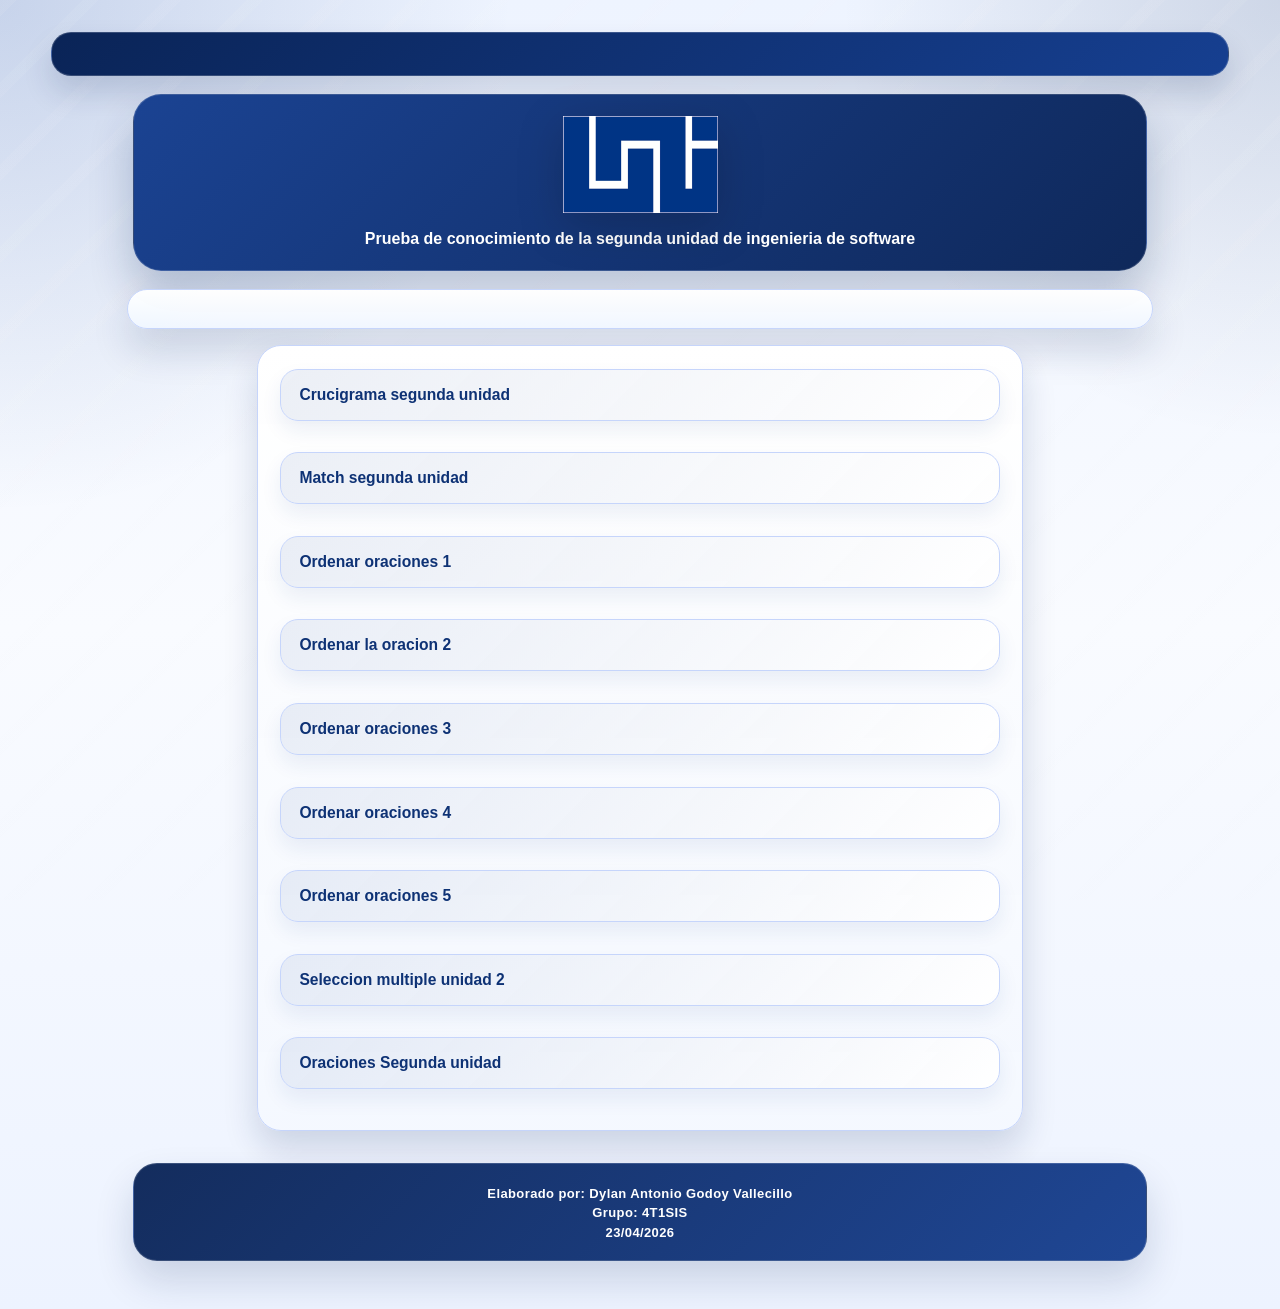
==== commit 199a3b21: "añadido match y corregido rutas desde index" ====
--- a/index.html
+++ b/index.html
@@ -13,13 +13,13 @@
 
 
 
-<link rel="stylesheet" href="../css/style.css" type="text/css"/>
+<link rel="stylesheet" href="css/style.css" type="text/css"/>
 </head>
 <body>
 <div class="NavButtonBar">&#160;</div>
 
 <div class="PageHeader">
-	<img src="../img/logo.png" alt="Logo" class="PageLogo" />
+	<img src="img/logo.png" alt="Logo" class="PageLogo" />
 	<p class="PageDescription">Prueba de conocimiento de la segunda unidad de ingenieria de software</p>
 </div>
 <div class="Titles">
@@ -30,7 +30,7 @@
 <div class="IndexDiv">
 <ul class="Index">
 
-<li><a href="crucigrama.html">Crucigrama segunda unidad</a>&#160;&#160;&#160;&#160;&#160;</li><li><a href="ordenar1.html">Ordenar oraciones 1</a>&#160;&#160;&#160;&#160;&#160;</li><li><a href="ordenar2.html">Ordenar la oracion 2</a>&#160;&#160;&#160;&#160;&#160;</li><li><a href="ordenar3.html">Ordenar oraciones 3</a>&#160;&#160;&#160;&#160;&#160;</li><li><a href="ordenar4.html">Ordenar oraciones 4</a>&#160;&#160;&#160;&#160;&#160;</li><li><a href="ordenar5.html">Ordenar oraciones 5</a>&#160;&#160;&#160;&#160;&#160;</li><li><a href="seleccion multiple.html">Seleccion multiple unidad 2</a>&#160;&#160;&#160;&#160;&#160;</li><li><a href="completar oraciones.html">Oraciones Segunda unidad</a>&#160;&#160;&#160;&#160;&#160;</li>
+<li><a href="html/crucigrama.html">Crucigrama segunda unidad</a>&#160;&#160;&#160;&#160;&#160;</li><li><a href="html/match.html">Match segunda unidad</a>&#160;&#160;&#160;&#160;&#160;</li><li><a href="html/ordenar1.html">Ordenar oraciones 1</a>&#160;&#160;&#160;&#160;&#160;</li><li><a href="html/ordenar2.html">Ordenar la oracion 2</a>&#160;&#160;&#160;&#160;&#160;</li><li><a href="html/ordenar3.html">Ordenar oraciones 3</a>&#160;&#160;&#160;&#160;&#160;</li><li><a href="html/ordenar4.html">Ordenar oraciones 4</a>&#160;&#160;&#160;&#160;&#160;</li><li><a href="html/ordenar5.html">Ordenar oraciones 5</a>&#160;&#160;&#160;&#160;&#160;</li><li><a href="html/seleccion multiple.html">Seleccion multiple unidad 2</a>&#160;&#160;&#160;&#160;&#160;</li><li><a href="html/completar oraciones.html">Oraciones Segunda unidad</a>&#160;&#160;&#160;&#160;&#160;</li>
 
 </ul>
 </div>
--- a/css/style.css
+++ b/css/style.css
@@ -1,4 +1,77 @@
-/* Source: html/completar oraciones.html */
+/* Source: d:\Dylan Godoy\Escritorio\Hotpotatoes\index.html */
+:root{
+	--strFontFace:       arial,helvetica,sans-serif;
+	--strFontSize:       small;
+	--strTextColor:      #000000;
+	--strTitleColor:     #000000;
+	--strLinkColor:      #0000ff;
+	--strVLinkColor:     #ff00ff;
+	--strPageBGColor:    #ffffff;
+	--strExBGColor:      #dddddd;
+}
+
+body{
+	font-family: var(--strFontFace);
+	background-color: var(--strPageBGColor);
+	color: var(--strTextColor);
+ 
+	margin-right: 5%;
+	margin-left: 5%;
+	font-size: var(--strFontSize);
+	padding-bottom: 0.5em;
+}
+
+div.Titles{
+	padding: 0.5em;;
+	text-align: center;
+	color: var(--strTitleColor);
+}
+
+.ExerciseTitle{
+	font-size: 140%;
+	color: var(--strTitleColor);
+}
+
+.ExerciseSubtitle{
+	font-size: 125%;
+	color: var(--strTitleColor);
+}
+
+div.IndexDiv{
+	margin-left: auto;
+	margin-right: auto;
+	padding: 2em;
+	border-style: solid;
+	border-width: 1px;
+	text-align: center;
+	width: 40%;
+	background-color: var(--strExBGColor);
+	color: var(--strTextColor);
+	font-size: 120%;
+}
+
+.Index{
+	text-align: left;
+	font-size: 100%;
+}
+
+ul.Index li{
+	margin: 0.5em;
+}
+
+a{
+	color: var(--strLinkColor);
+}
+
+a:visited{
+	color: var(--strVLinkColor);
+}
+
+a:hover{
+	color: var(--strLinkColor);
+}
+
+/* Source: D:\Dylan Godoy\Escritorio\Hotpotatoes\html\completar oraciones.html */
 /* This is the CSS stylesheet used in the exercise. */
 /* Elements in square brackets are replaced by data based on configuration settings when the exercise is built. */
 
@@ -617,7 +690,7 @@
 	font-size: 140%;
 }
 
-/* Source: html/crucigrama.html */
+/* Source: D:\Dylan Godoy\Escritorio\Hotpotatoes\html\crucigrama.html */
 /* This is the CSS stylesheet used in the exercise. */
 /* Elements in square brackets are replaced by data based on configuration settings when the exercise is built. */
 
@@ -1236,80 +1309,7 @@
 	font-size: 140%;
 }
 
-/* Source: html/index.html */
-:root{
-	--strFontFace:       arial,helvetica,sans-serif;
-	--strFontSize:       small;
-	--strTextColor:      #000000;
-	--strTitleColor:     #000000;
-	--strLinkColor:      #0000ff;
-	--strVLinkColor:     #ff00ff;
-	--strPageBGColor:    #ffffff;
-	--strExBGColor:      #dddddd;
-}
-
-body{
-	font-family: var(--strFontFace);
-	background-color: var(--strPageBGColor);
-	color: var(--strTextColor);
- 
-	margin-right: 5%;
-	margin-left: 5%;
-	font-size: var(--strFontSize);
-	padding-bottom: 0.5em;
-}
-
-div.Titles{
-	padding: 0.5em;;
-	text-align: center;
-	color: var(--strTitleColor);
-}
-
-.ExerciseTitle{
-	font-size: 140%;
-	color: var(--strTitleColor);
-}
-
-.ExerciseSubtitle{
-	font-size: 125%;
-	color: var(--strTitleColor);
-}
-
-div.IndexDiv{
-	margin-left: auto;
-	margin-right: auto;
-	padding: 2em;
-	border-style: solid;
-	border-width: 1px;
-	text-align: center;
-	width: 40%;
-	background-color: var(--strExBGColor);
-	color: var(--strTextColor);
-	font-size: 120%;
-}
-
-.Index{
-	text-align: left;
-	font-size: 100%;
-}
-
-ul.Index li{
-	margin: 0.5em;
-}
-
-a{
-	color: var(--strLinkColor);
-}
-
-a:visited{
-	color: var(--strVLinkColor);
-}
-
-a:hover{
-	color: var(--strLinkColor);
-}
-
-/* Source: html/ordenar1.html */
+/* Source: D:\Dylan Godoy\Escritorio\Hotpotatoes\html\match.html */
 /* This is the CSS stylesheet used in the exercise. */
 /* Elements in square brackets are replaced by data based on configuration settings when the exercise is built. */
 
@@ -1928,7 +1928,7 @@
 	font-size: 140%;
 }
 
-/* Source: html/ordenar2.html */
+/* Source: D:\Dylan Godoy\Escritorio\Hotpotatoes\html\ordenar1.html */
 /* This is the CSS stylesheet used in the exercise. */
 /* Elements in square brackets are replaced by data based on configuration settings when the exercise is built. */
 
@@ -2547,7 +2547,7 @@
 	font-size: 140%;
 }
 
-/* Source: html/ordenar3.html */
+/* Source: D:\Dylan Godoy\Escritorio\Hotpotatoes\html\ordenar2.html */
 /* This is the CSS stylesheet used in the exercise. */
 /* Elements in square brackets are replaced by data based on configuration settings when the exercise is built. */
 
@@ -3166,7 +3166,7 @@
 	font-size: 140%;
 }
 
-/* Source: html/ordenar4.html */
+/* Source: D:\Dylan Godoy\Escritorio\Hotpotatoes\html\ordenar3.html */
 /* This is the CSS stylesheet used in the exercise. */
 /* Elements in square brackets are replaced by data based on configuration settings when the exercise is built. */
 
@@ -3785,7 +3785,7 @@
 	font-size: 140%;
 }
 
-/* Source: html/ordenar5.html */
+/* Source: D:\Dylan Godoy\Escritorio\Hotpotatoes\html\ordenar4.html */
 /* This is the CSS stylesheet used in the exercise. */
 /* Elements in square brackets are replaced by data based on configuration settings when the exercise is built. */
 
@@ -4404,7 +4404,626 @@
 	font-size: 140%;
 }
 
-/* Source: html/seleccion multiple.html */
+/* Source: D:\Dylan Godoy\Escritorio\Hotpotatoes\html\ordenar5.html */
+/* This is the CSS stylesheet used in the exercise. */
+/* Elements in square brackets are replaced by data based on configuration settings when the exercise is built. */
+
+/* BeginCorePageCSS */
+
+/* Made with executable version 7.0 Release 3 Build 0 */
+
+
+
+/* CSS variables for colours. */
+:root{
+	--strFontFace:       arial,helvetica,sans-serif;
+	--strFontSize:       small;
+	--strTextColor:      #000000;
+	--strTitleColor:     #000000;
+
+	--strFuncLightColor: #eeeeee;
+	--strFuncShadeColor: #6e6e6e;
+	--strLinkColor:      #0000ff;
+	--strVLinkColor:     #ff00ff;
+	
+	--strNavBarColor:    #000000;
+	--strNavLightColor:  #7f7f7f;
+	--strNavShadeColor:  #000000;
+	--strNavTextColor:   #ffffff;
+	
+	--strPageBGColor:    #ffffff;
+	--strExBGColor:      #dddddd;
+}
+
+body{
+	font-family: var(--strFontFace);
+	background-color: var(--strPageBGColor);
+	color: var(--strTextColor);
+ 
+	margin-right: 5%;
+	margin-left: 5%;
+	font-size: var(--strFontSize);
+	padding-bottom: 0.5em;
+}
+
+p{
+	text-align: left;
+	margin: 0px;
+	font-size: 1em;
+}
+
+table,div,span,td{
+	font-size: 1em;
+	color: var(--strTextColor);
+}
+
+div.Titles{
+	padding: 0.5em;;
+	text-align: center;
+	color: var(--strTitleColor);
+}
+
+button{
+	font-family: var(--strFontFace);
+	font-size: 1em;
+	display: inline;
+}
+
+.ExerciseTitle{
+	font-size: 140%;
+	color: var(--strTitleColor);
+}
+
+.ExerciseSubtitle{
+	font-size: 120%;
+	color: var(--strTitleColor);
+}
+
+div.StdDiv, div.ExerciseContainer, div.ReadingContainer{
+	background-color: var(--strExBGColor);
+	text-align: center;
+	font-size: 1em;
+	color: var(--strTextColor);
+	padding: 0.5em;
+	border-style: solid;
+	border-width: 1px 1px 1px 1px;
+	border-color: var(--strTextColor);
+	margin-bottom: 1px;
+}
+
+div.ReadingContainer, div.ExerciseContainer{
+	min-width: 15em;
+	flex-grow: 1;
+	flex-basis: 0;
+	margin: 1px;
+}
+
+div#ContainerDiv{
+	margin: -1px;
+	padding: 0;
+	border: none;
+	display: flex;
+	flex-direction: row;
+	flex-wrap: wrap;
+	justify-content: space-between;
+}
+
+/* EndCorePageCSS */
+
+.RTLText{
+	text-align: right;
+	font-size: 150%;
+	direction: rtl;
+	font-family: "Simplified Arabic", "Traditional Arabic", "Times New Roman", var(--strFontFace); 
+}
+
+.CentredRTLText{
+	text-align: center;
+	font-size: 150%;
+	direction: rtl;
+	font-family: "Simplified Arabic", "Traditional Arabic", "Times New Roman", var(--strFontFace); 
+}
+
+button p.RTLText{
+	text-align: center;
+}
+
+.RTLGapBox{
+	text-align: right;
+	font-size: 150%;
+	direction: rtl;
+	font-family: "Times New Roman", var(--strFontFace);
+}
+
+.Guess{
+	font-weight: bold;
+}
+
+.CorrectAnswer{
+	font-weight: bold;
+}
+
+div#Timer{
+	padding: 0.25em;
+	margin-left: auto;
+	margin-right: auto;
+	text-align: center;
+	color: var(--strTitleColor);
+}
+
+span#TimerText{
+	padding: 0.25em;
+	border-width: 1px;
+	border-style: solid;
+	font-weight: bold;
+	display: none;
+	color: var(--strTitleColor);
+}
+
+span.Instructions{
+
+}
+
+div.ExerciseText{
+
+}
+
+.FeedbackText, .FeedbackText span.CorrectAnswer, .FeedbackText span.Guess, .FeedbackText span.Answer{
+	color: var(--strTitleColor);
+}
+
+.LeftItem{
+	font-size: 1em;
+	color: var(--strTextColor);
+	text-align: left;
+}
+
+.RightItem{
+	font-weight: bold;
+	font-size: 1em;
+	color: var(--strTextColor);
+	text-align: left;
+}
+
+span.CorrectMark{
+
+}
+
+input, textarea{
+	font-family: var(--strFontFace);
+	font-size: 120%;
+}
+
+select{
+	font-size: 1em;
+}
+
+div.Feedback {
+	background-color: var(--strPageBGColor);
+	left: 33%;
+	width: 34%;
+	top: 33%;
+	z-index: 1;
+	border-style: solid;
+	border-width: 1px;
+	padding: 5px;
+	text-align: center;
+	color: var(--strTitleColor);
+	position: absolute;
+	display: none;
+	font-size: 1em;
+}
+
+
+
+
+div.ExerciseDiv{
+	color: var(--strTextColor);
+}
+
+/* JMatch standard output table. */
+table.MatchTable{
+	margin: 2em auto; 
+	border-width: 0;
+}
+
+/* JMatch flashcard styles */
+table.FlashcardTable{
+	background-color: transparent;
+	color: var(--strTextColor);
+	border-color: var(--strTextColor);
+	margin-left: auto;
+	margin-right: auto;
+	margin-top: 2em;
+	margin-bottom: 2em;
+	/*width: 90%;*/
+	position: relative;
+	text-align: center;
+	padding: 0px;
+}
+
+table.FlashcardTable tr{
+	border-style: none;
+	margin: 0px;
+	padding: 0px;
+	background-color: var(--strExBGColor);
+}
+
+table.FlashcardTable td.Showing{
+	font-size: 140%;
+	text-align: center;
+	width: 50%;
+	display: table-cell;
+	padding: 2em;
+	margin: 0px;
+	border-style: solid;
+	border-width: 1px;
+	border-radius: 0.5em;
+	color: var(--strTextColor);
+	box-shadow: 0.2em 0.3em 0.2em var(--strNavShadeColor);
+	background-color: var(--strPageBGColor);
+}
+
+table.FlashcardTable td.Hidden{
+	display: none;
+}
+
+/* JMix styles */
+div.JMixDrag, div.JMatchDrag{
+	padding: 0;
+	background-color: var(--strPageBGColor);
+	border-style: none;
+}
+
+div#GuessDiv{
+	padding: 0.5em;
+	margin-bottom: 2em;
+}
+
+div#SegmentDiv{
+	margin-top: 2em;
+	margin-bottom: 2em;
+	text-align: center;
+}
+
+a.ExSegment{
+	font-size: 120%;
+	font-weight: bold;
+	text-decoration: none;
+	color: var(--strTextColor);
+	display: inline-block;
+	padding: 0.5em;
+	border: solid 1pt gray;
+	margin-bottom: 0.5em;
+}
+
+span.RemainingWordList{
+	font-style: italic;
+}
+
+div.DropLine {
+	position: absolute;
+	text-align: left;
+	border-bottom-style: solid;
+	border-bottom-width: 1px;
+	border-bottom-color: var(--strTitleColor);
+	width: 80%;
+	left: 10%;
+}
+
+/* JCloze styles */
+
+.ClozeWordList{
+	text-align: center;
+	font-weight: bold;
+}
+
+div.ClozeBody{
+	text-align: left;
+	margin-top: 2em;
+	margin-bottom: 2em;
+	line-height: 2.0
+}
+
+span.GapSpan{
+	font-weight: bold;
+}
+
+/* JCross styles */
+
+table.CrosswordGrid{
+	margin: auto auto 1em auto;
+	border-collapse: collapse;
+	padding: 0px;
+	background-color: #000000;
+}
+
+table.CrosswordGrid tbody tr td{
+	width: 1.5em;
+	height: 1.5em;
+	text-align: center;
+	vertical-align: middle;
+	font-size: 140%;
+	padding: 1px;
+	margin: 0px;
+	border-style: solid;
+	border-width: 1px;
+	border-color: #000000;
+	color: #000000;
+}
+
+table.CrosswordGrid span{
+	color: #000000;
+}
+
+table.CrosswordGrid td.BlankCell{
+	background-color: #000000;
+	color: #000000;
+}
+
+table.CrosswordGrid td.LetterOnlyCell{
+	text-align: center;
+	vertical-align: middle;
+	background-color: #ffffff;
+	color: #000000;
+	font-weight: bold;
+}
+
+table.CrosswordGrid td.NumLetterCell{
+	text-align: left;
+	vertical-align: top;
+	background-color: #ffffff;
+	color: #000000;
+	padding: 1px;
+	font-weight: bold;
+}
+
+.NumLetterCellText{
+	cursor: pointer;
+	color: #000000;
+}
+
+.GridNum{
+	vertical-align: super;
+	font-size: 66%;
+	font-weight: bold;
+	text-decoration: none;
+	color: #000000;
+}
+
+.GridNum:hover, .GridNum:visited{
+	color: #000000;
+}
+
+table#Clues{
+	margin: auto;
+	vertical-align: top;
+}
+
+table#Clues td{
+	vertical-align: top;
+}
+
+table.ClueList{
+  margin: auto;
+}
+
+td.ClueNum{
+	text-align: right;
+	font-weight: bold;
+	vertical-align: top;
+}
+
+td.Clue{
+	text-align: left;
+}
+
+div#ClueEntry{
+	text-align: left;
+	margin-bottom: 1em;
+}
+
+/* Keypad styles */
+
+div.Keypad{
+	text-align: center;
+	display: none; /* initially hidden, shown if needed */
+	margin-bottom: 0.5em;
+}
+
+div.Keypad button{
+	font-family: var(--strFontFace);
+	font-size: 120%;
+	background-color: #ffffff;
+	color: #000000;
+	width: 2em;
+	border-style: solid;
+	border-width: 1px;
+	border-radius: 0.5em;
+	color: var(--strTextColor);
+	box-shadow: 0.2em 0.3em 0.2em var(--strTextColor);
+}
+
+/* JQuiz styles */
+
+div.QuestionNavigation{
+	text-align: center;
+}
+
+.QNum{
+	margin: 0em 1em 0.5em 1em;
+	font-weight: bold;
+	vertical-align: middle;
+}
+
+textarea{
+	font-family: var(--strFontFace);
+}
+
+.QuestionText{
+	text-align: left;
+	margin: 0px;
+	font-size: 1em;
+}
+
+.Answer{
+	font-size: 120%;
+}
+
+.PartialAnswer{
+	font-size: 120%;
+	letter-spacing: 0.1em;
+	color: var(--strTitleColor);
+}
+
+.Highlight{
+	color: #000000;
+	background-color: #ffff00;
+	font-weight: bold;
+	font-size: 120%;
+}
+
+ol.QuizQuestions{
+	text-align: left;
+	list-style-type: none;
+}
+
+li.QuizQuestion{
+	padding: 1em;
+	border-style: solid;
+	border-width: 0px 0px 1px 0px;
+}
+
+ol.MCAnswers{
+	text-align: left;
+	list-style-type: upper-alpha;
+	padding: 1em;
+}
+
+ol.MCAnswers li{
+	margin-bottom: 1em;
+}
+
+ol.MSelAnswers{
+	text-align: left;
+	list-style-type: lower-alpha;
+	padding: 1em;
+}
+
+div.ShortAnswer{
+	padding: 1em;
+}
+
+.FuncButton {
+	border-style: solid;
+	border-radius: 0.5em;
+	padding: 0.5em;
+	min-width: 3em;
+
+	border-left-color: var(--strFuncLightColor);
+	border-top-color: var(--strFuncLightColor);
+	border-right-color: var(--strFuncShadeColor);
+	border-bottom-color: var(--strFuncShadeColor);
+	color: var(--strTextColor);
+	background-color: var(--strExBGColor);
+
+	border-width: 1pt;
+	cursor: pointer;	
+	box-shadow: 0.2em 0.3em 0.2em var(--strFuncShadeColor);
+}
+
+.FuncButton:active {
+	box-shadow: none;
+}
+
+.FuncButton:hover{
+	color: var(--strExBGColor);
+	background-color: var(--strTextColor);
+}
+
+/*BeginNavBarStyle*/
+
+div.NavButtonBar{
+	background-color: var(--strNavBarColor);
+	text-align: center;
+	margin: 0.25rem 0;
+	clear: both;
+	font-size: 1em;
+	padding: 0.2em;
+	box-sizing: border-box;
+}
+
+.NavButton {
+	border-style: solid;
+	border-radius: 0.5em;
+	padding: 0.5em;
+	min-width: 3em;
+	
+	border-left-color: var(--strNavLightColor);
+	border-top-color: var(--strNavLightColor);
+	border-right-color: var(--strNavShadeColor);
+	border-bottom-color: var(--strNavShadeColor); 
+	background-color: var(--strNavBarColor);
+	color: var(--strNavTextColor);
+
+	border-width: 1pt;
+	cursor: pointer;	
+	box-shadow: 0.2em 0.3em 0.2em var(--strNavShadeColor);
+}
+
+.NavButton:active {
+	box-shadow: none;
+}
+
+.NavButton:hover{
+	color: var(--strNavBarColor);
+	background-color: var(--strNavTextColor);
+}
+
+/*EndNavBarStyle*/
+
+a{
+	color: var(--strLinkColor);
+}
+
+a:visited{
+	color: var(--strVLinkColor);
+}
+
+a:hover{
+	color: var(--strLinkColor);
+}
+
+div.CardStyle {
+	position: absolute;
+	font-family: var(--strFontFace);
+	font-size: 1em;
+	border-style: solid;
+	border-radius: 0.5em;
+	padding: 0.5em;
+	min-width: 2em;
+	border-width: 1pt;
+	color: var(--strTextColor);
+	box-shadow: 0.2em 0.3em 0.2em var(--strTextColor);
+	background-color: var(--strExBGColor);
+	left: -50px;
+	top: -50px;
+	overflow: visible;
+	touch-action: none;
+	user-select: none;
+	box-sizing: border-box;
+}
+
+div.CardStyleCentered{
+	text-align: center;
+}
+
+.rtl{
+	text-align: right;
+	font-size: 140%;
+}
+
+/* Source: D:\Dylan Godoy\Escritorio\Hotpotatoes\html\seleccion multiple.html */
 /* This is the CSS stylesheet used in the exercise. */
 /* Elements in square brackets are replaced by data based on configuration settings when the exercise is built. */
 
@@ -5569,3 +6188,15 @@
 		top: 10%;
 	}
 }
+
+#Clues{
+	display: none;
+}
+
+.QuizQuestion{
+	display: none;
+}
+
+#MatchDiv{
+	text-align: center;
+}
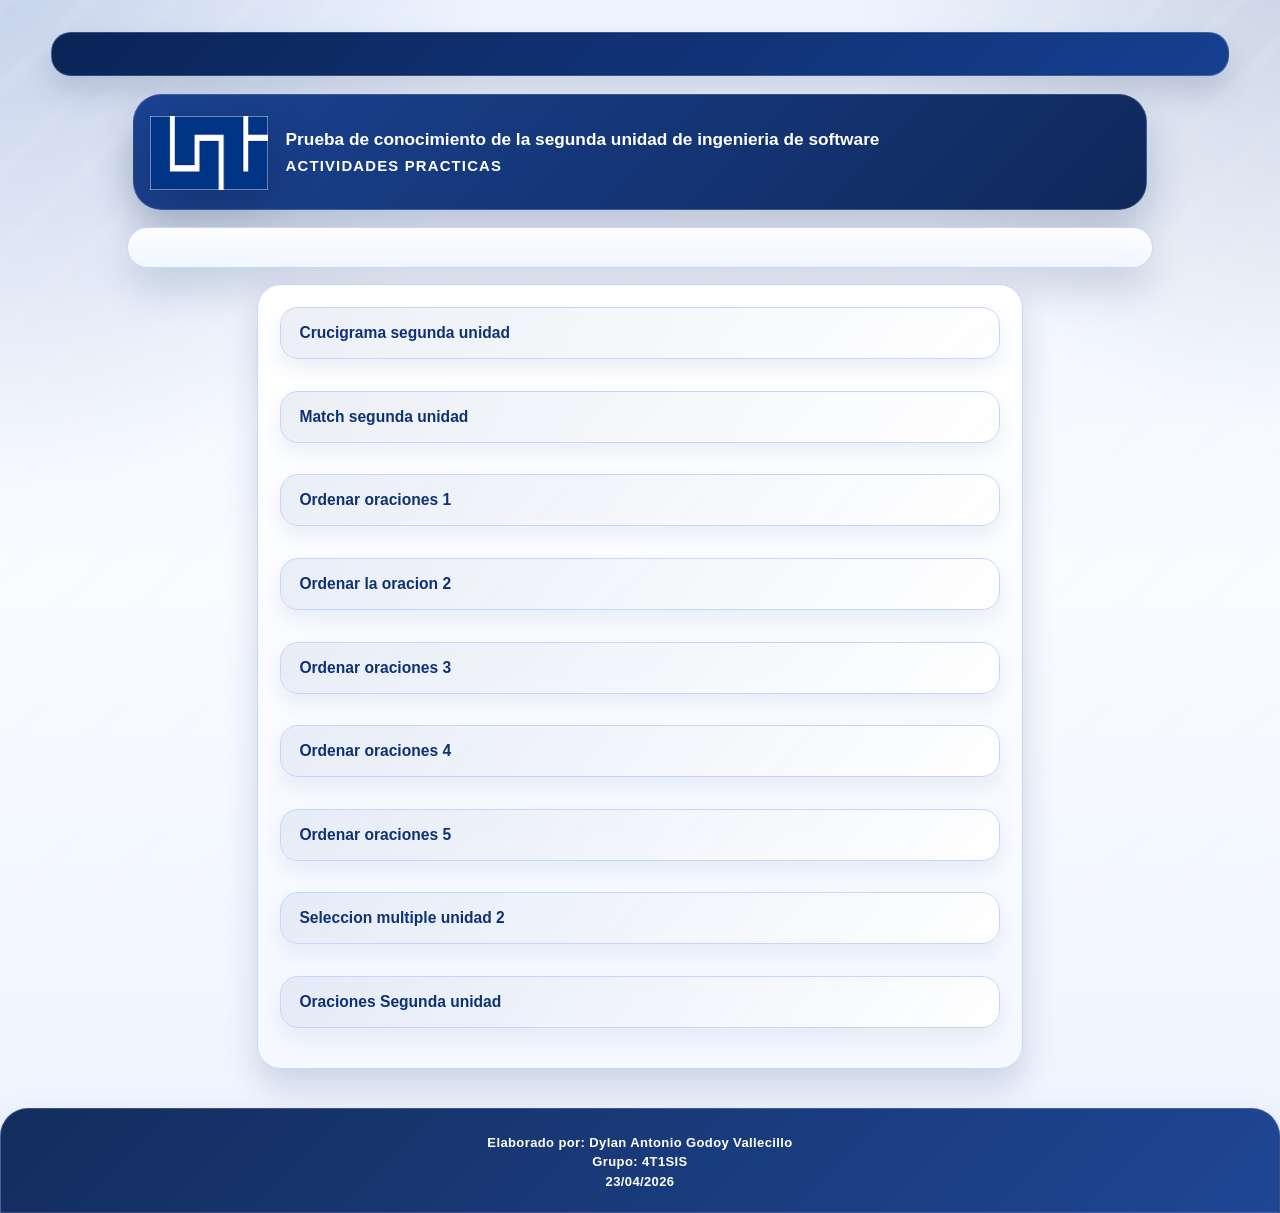
==== commit 1b0a80b4: "cambios esteticos del profe" ====
--- a/index.html
+++ b/index.html
@@ -20,7 +20,7 @@
 
 <div class="PageHeader">
 	<img src="img/logo.png" alt="Logo" class="PageLogo" />
-	<p class="PageDescription">Prueba de conocimiento de la segunda unidad de ingenieria de software</p>
+	<p class="PageDescription">Prueba de conocimiento de la segunda unidad de ingenieria de software<br /><span class="PageDescriptionSub">actividades practicas</span></p>
 </div>
 <div class="Titles">
 	<h2 class="ExerciseTitle"></h2>
--- a/css/style.css
+++ b/css/style.css
@@ -5720,7 +5720,7 @@
 body{
 	position: relative;
 	margin: 0;
-	padding: clamp(1rem, 2.8vw, 2rem) clamp(1rem, 4vw, 3.5rem) 3rem;
+	padding: clamp(1rem, 2.8vw, 2rem) clamp(1rem, 4vw, 3.5rem) 0;
 	font-family: var(--strFontFace);
 	color: var(--strTextColor);
 	background:
@@ -5847,7 +5847,11 @@
 	max-width: 980px;
 	margin: 0 auto 1.1rem auto;
 	padding: 1.35rem 1rem 1.2rem 1rem;
-	text-align: center;
+	display: flex;
+	align-items: center;
+	justify-content: flex-start;
+	gap: 1.1rem;
+	text-align: left;
 	background: linear-gradient(135deg, rgba(22, 63, 144, 0.98), rgba(10, 36, 87, 0.98));
 	border: 1px solid rgba(255, 255, 255, 0.16);
 	border-radius: 28px;
@@ -5856,20 +5860,32 @@
 
 .PageLogo{
 	display: block;
-	width: min(155px, 42vw);
+	width: clamp(84px, 10vw, 118px);
+	flex: 0 0 auto;
 	height: auto;
-	margin: 0 auto 0.9rem auto;
+	margin: 0;
 	filter: drop-shadow(0 12px 22px rgba(0, 0, 0, 0.18));
 }
 
 .PageDescription{
 	max-width: 760px;
-	margin: 0 auto;
-	text-align: center;
-	font-size: clamp(1rem, 1.2vw, 1.15rem);
+	margin: 0;
+	text-align: left;
+	font-size: clamp(1rem, 1.35vw, 1.3rem);
 	font-weight: 700;
 	line-height: 1.5;
 	color: var(--brand-white);
+}
+
+.PageDescriptionSub{
+	display: inline-block;
+	margin-top: 0.18rem;
+	font-size: 0.86em;
+	font-weight: 600;
+	letter-spacing: 0.08em;
+	text-transform: uppercase;
+	color: inherit;
+	opacity: 1;
 }
 
 div.StdDiv,
@@ -6134,14 +6150,16 @@
 }
 
 .PageFooter{
-	max-width: 980px;
-	margin: 2rem auto 0 auto;
-	padding: 1.1rem 1rem 1rem 1rem;
+	width: 100vw;
+	max-width: none;
+	margin: 2.4rem calc(50% - 50vw) 0;
+	padding: 1.35rem 2rem 1.2rem;
 	text-align: center;
 	background: linear-gradient(135deg, rgba(10, 36, 87, 0.96), rgba(22, 63, 144, 0.96));
 	border: 1px solid rgba(255, 255, 255, 0.16);
-	border-radius: 24px;
+	border-radius: 28px 28px 0 0;
 	box-shadow: 0 20px 38px var(--brand-shadow);
+	box-sizing: border-box;
 }
 
 .PageFooter p{
@@ -6153,7 +6171,7 @@
 
 @media (max-width: 768px){
 	body{
-		padding: 0.85rem 0.85rem 2rem;
+		padding: 0.85rem 0.85rem 0;
 	}
 
 	div.NavButtonBar{
@@ -6171,9 +6189,22 @@
 	div.StdDiv,
 	div.ExerciseContainer,
 	div.ReadingContainer,
-	div.IndexDiv,
+	div.IndexDiv{
+		border-radius: 20px;
+	}
+
+	.PageHeader{
+		flex-direction: column;
+		text-align: center;
+	}
+
+	.PageDescription{
+		text-align: center;
+	}
+
 	.PageFooter{
-		border-radius: 20px;
+		padding: 1.15rem 1rem 1rem;
+		border-radius: 22px 22px 0 0;
 	}
 
 	table.CrosswordGrid{
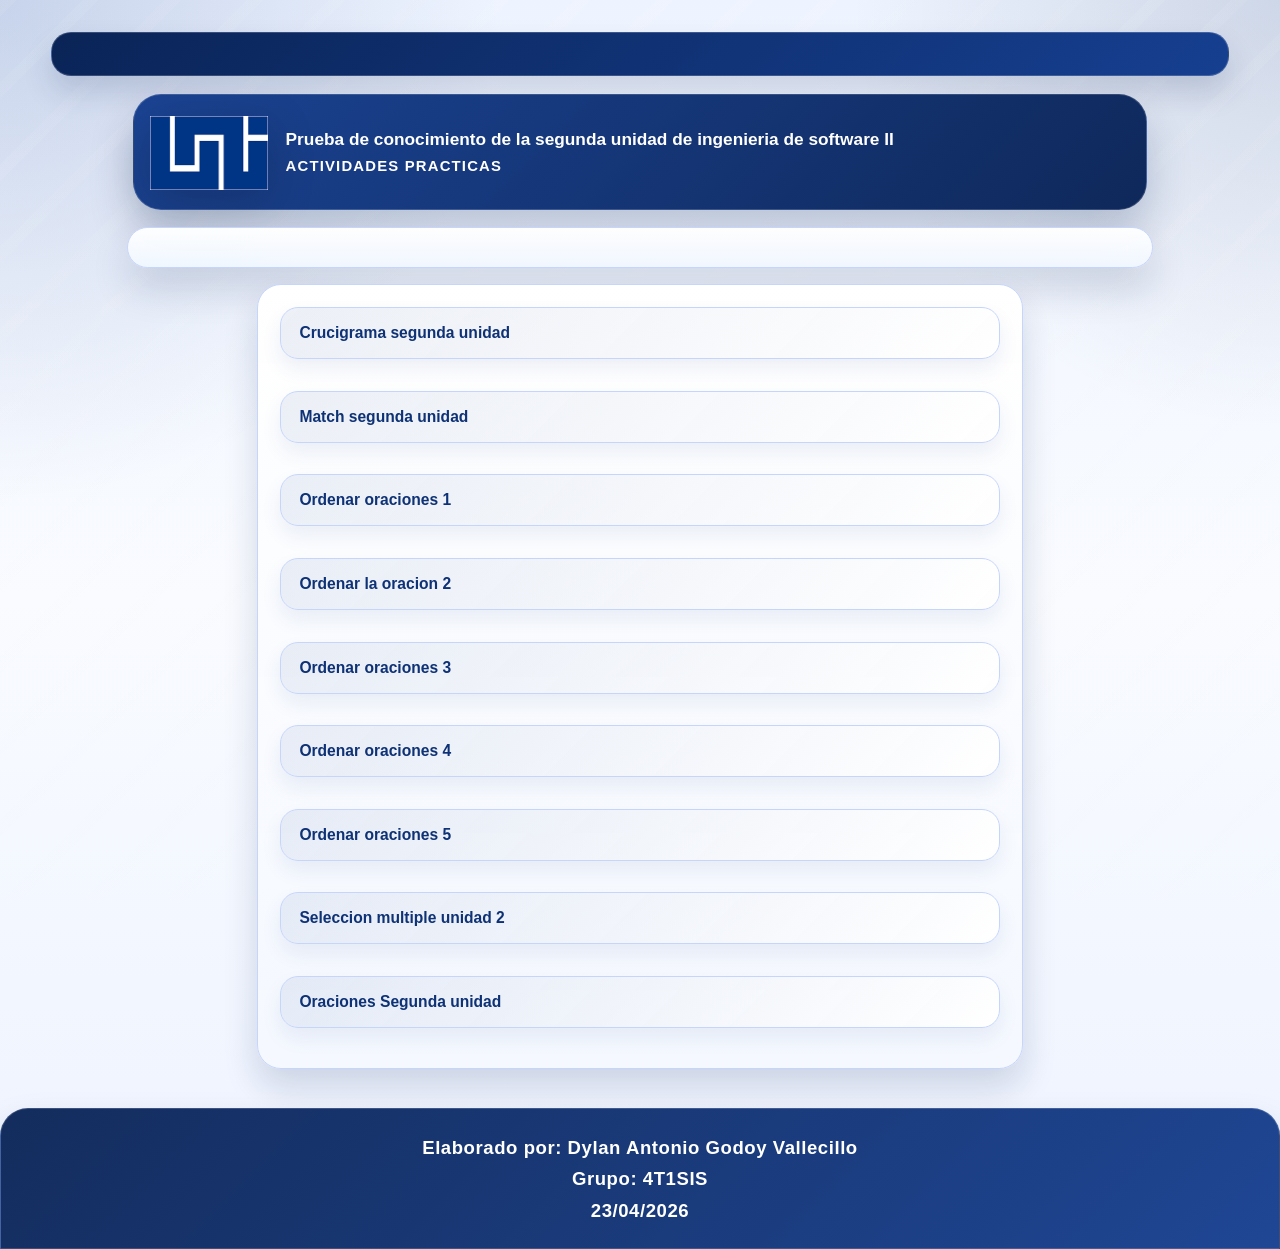
==== commit a9daf5b0: "ing software 2" ====
--- a/index.html
+++ b/index.html
@@ -20,7 +20,7 @@
 
 <div class="PageHeader">
 	<img src="img/logo.png" alt="Logo" class="PageLogo" />
-	<p class="PageDescription">Prueba de conocimiento de la segunda unidad de ingenieria de software<br /><span class="PageDescriptionSub">actividades practicas</span></p>
+	<p class="PageDescription">Prueba de conocimiento de la segunda unidad de ingenieria de software II<br /><span class="PageDescriptionSub">actividades practicas</span></p>
 </div>
 <div class="Titles">
 	<h2 class="ExerciseTitle"></h2>
--- a/css/style.css
+++ b/css/style.css
@@ -6165,6 +6165,8 @@
 .PageFooter p{
 	margin: 0.28rem 0;
 	color: var(--brand-white);
+	font-size: clamp(1.05rem, 1.45vw, 1.2rem);
+	line-height: 1.45;
 	font-weight: 600;
 	letter-spacing: 0.03em;
 }
